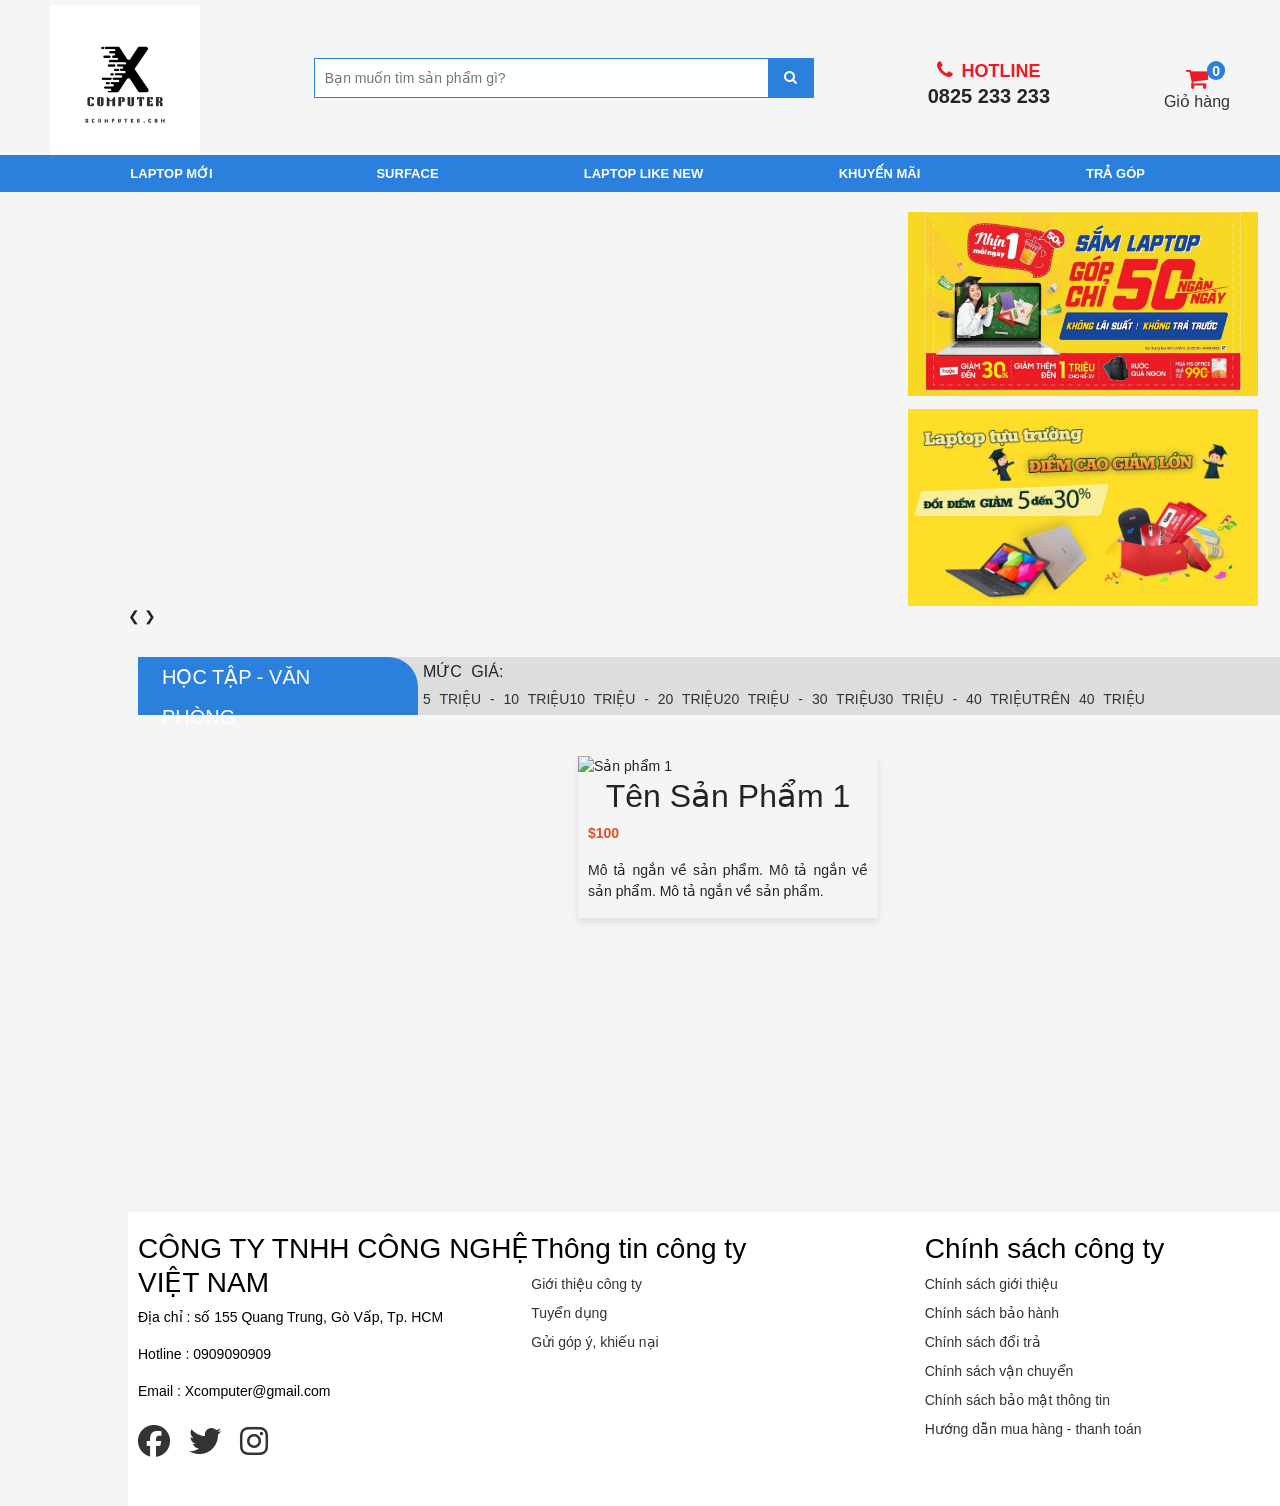
==== Project1/index.html @ c8925642 "Create index.html" ====
<!DOCTYPE html>
<html lang="en">
<head>
    <meta charset="UTF-8">
    <meta name="viewport" content="width=device-width, initial-scale=1.0">
    <title>Document</title>
    <link rel="stylesheet" href="https://cdnjs.cloudflare.com/ajax/libs/font-awesome/6.3.0/css/all.min.css" integrity="sha512-SzlrxWUlpfuzQ+pcUCosxcglQRNAq/DZjVsC0lE40xsADsfeQoEypE+enwcOiGjk/bSuGGKHEyjSoQ1zVisanQ==" crossorigin="anonymous" referrerpolicy="no-referrer" />
    <link rel="stylesheet" href="/Project1/index.css">

</head>
<body>
<header>
    <div class="container">
        <div class="align-items-center justify-content-between d-flex">
            <a class="logo" href="/">
                <img alt="laptopaz.com chuyên laptop cũ, bán laptop cũ uy tín Hà Nội và toàn quốc" src="/Project1/img/COMPUTER.png" class="img-fluid">
            </a>

            <div class="search-form">
                <!-- form search -->
                <form id="frm-search" name="search" action="/tim">
                    <button type="submit" id="sbutton"><i class="fa fa-search" aria-hidden="true"></i>
                    </button>
                    <input type="text" placeholder="Bạn muốn tìm sản phẩm gì?" value="" name="q" id="stext" autocomplete="off">
                </form>
                <div class="autocomplete-suggestions">
                    <div class="suggest-container"></div>
                </div>
                <!-- end form search -->
            </div>

            <div class="box-hotline d-flex align-items-center flex-column" style="margin-top: 12px;line-height: 25px;font-weight: bold;">
                <p class="m-0 red text-18 text-uppercase">
                  <i class="fa fa-phone mr-2 text-20" aria-hidden="true"></i>Hotline</p>
                <p class="font-weight-bold hotline text-20 text-bold m-0"> 0825 233 233 </p>
            </div>

            <div class="align-items-center cart d-flex flex-column mt25 position-relative">
                <i class="fa fa-shopping-cart text-24 red" aria-hidden="true"></i>
                <a href="/cart" class="text-16"> Giỏ hàng </a>
                <span class="cart-quantity-counter" id="count_shopping_cart_store">0</span>
            </div>
        </div>
    </div>

    <div class="menu" id="menu">
        <div class="container">
            <div class="d-flex position-relative menu-list">
                <div class="item js-hover-menu" data-id="42">                   
                    <span class="icon_root transition">
                        <img src="/media/category/cb_e90d157ceaa8bd152905d6b420c3bd29.png" alt=""></span>                   
                    <a href="/laptop-moi.html" class="root">LAPTOP MỚI</a>
                    <div class="sub_nav">
                      <div class="sub_filter">
                        <div class="list-unstyled sub_list-attr list_2col m-0 p-0 d-flex flex-wrap"> 
                            <div class="danhmuc-2">
                              <a href="/laptop-dell-moi.html" title="Laptop Dell Mới" class="title-danhmuc-2">Laptop Dell Mới</a>
                              <div class="danhmuc-3 d-flex flex-wrap">
                                <div class="d-flex align-items item-3"><!--<i class="fa fa-angle-double-right" style="padding-right:3px;"></i>-->
                                  <a href="/dell-alienware.html" title="Dell Alienware">Dell Alienware</a>
                                </div>
                                <div class="d-flex align-items item-3"><!--<i class="fa fa-angle-double-right" style="padding-right:3px;"></i>-->
                                  <a href="/dell-inspiron.html" title="Dell Inspiron">Dell Inspiron</a>
                                </div>
                                <div class="d-flex align-items item-3"><!--<i class="fa fa-angle-double-right" style="padding-right:3px;"></i>-->
                                  <a href="/dell-precision.html" title="Dell Precision">Dell Precision</a>
                                </div>
                                <div class="d-flex align-items item-3"><!--<i class="fa fa-angle-double-right" style="padding-right:3px;"></i>-->
                                  <a href="/dell-latitude.html" title="Dell Latitude">Dell Latitude</a>
                                </div>
                                <div class="d-flex align-items item-3"><!--<i class="fa fa-angle-double-right" style="padding-right:3px;"></i>-->
                                  <a href="/Project1/dell-xps.html" title="Dell XPS">Dell XPS</a>
                                </div>
                                <div class="d-flex align-items item-3"><!--<i class="fa fa-angle-double-right" style="padding-right:3px;"></i>-->
                                  <a href="/dell-g-seri.html" title="Dell G-Seri">Dell G-Seri</a>
                                </div>
                                <div class="d-flex align-items item-3"><!--<i class="fa fa-angle-double-right" style="padding-right:3px;"></i>-->
                                  <a href="/dell-vostro.html" title="Dell Vostro">Dell Vostro</a>
                                </div>
                              </div>
                          	</div>
                            <div class="danhmuc-2">
                              <a href="/laptop-lenovo-moi.html" title="Laptop Lenovo Mới" class="title-danhmuc-2">Laptop Lenovo Mới</a>
                              <div class="danhmuc-3 d-flex flex-wrap">
                                <div class="d-flex align-items item-3"><!--<i class="fa fa-angle-double-right" style="padding-right:3px;"></i>-->
                                  <a href="/lenovo-ideapad.html" title="Lenovo Ideapad">Lenovo Ideapad</a>
                                </div>
                                <div class="d-flex align-items item-3"><!--<i class="fa fa-angle-double-right" style="padding-right:3px;"></i>-->
                                  <a href="/lenovo-legion.html" title="Lenovo Legion">Lenovo Legion</a>
                                </div>
                                <div class="d-flex align-items item-3"><!--<i class="fa fa-angle-double-right" style="padding-right:3px;"></i>-->
                                  <a href="/lenovo-thinkbook.html" title="Lenovo ThinkBook">Lenovo ThinkBook</a>
                                </div>
                                <div class="d-flex align-items item-3"><!--<i class="fa fa-angle-double-right" style="padding-right:3px;"></i>-->
                                  <a href="/lenovo-thinkpad.html" title="Lenovo Thinkpad">Lenovo Thinkpad</a>
                                </div>
                                <div class="d-flex align-items item-3"><!--<i class="fa fa-angle-double-right" style="padding-right:3px;"></i>-->
                                  <a href="/lenovo-yoga.html" title="Lenovo Yoga">Lenovo Yoga</a>
                                </div>
                              </div>
                          	</div>
                            <div class="danhmuc-2">
                              <a href="/laptop-acer-moi-100.html" title="Laptop Acer Mới" class="title-danhmuc-2">Laptop Acer Mới</a>
                              <div class="danhmuc-3 d-flex flex-wrap">
                                <div class="d-flex align-items item-3"><!--<i class="fa fa-angle-double-right" style="padding-right:3px;"></i>-->
                                  <a href="/acer-aspire.html" title="Acer Aspire">Acer Aspire</a>
                                </div>
                                <div class="d-flex align-items item-3"><!--<i class="fa fa-angle-double-right" style="padding-right:3px;"></i>-->
                                  <a href="/acer-predator.html" title="Acer Predator">Acer Predator</a>
                                </div>
                                <div class="d-flex align-items item-3"><!--<i class="fa fa-angle-double-right" style="padding-right:3px;"></i>-->
                                  <a href="/acer-nitro.html" title="Acer Nitro">Acer Nitro</a>
                                </div>
                                <div class="d-flex align-items item-3"><!--<i class="fa fa-angle-double-right" style="padding-right:3px;"></i>-->
                                  <a href="/acer-swift.html" title="Acer Swift">Acer Swift</a>
                                </div>
                                <div class="d-flex align-items item-3"><!--<i class="fa fa-angle-double-right" style="padding-right:3px;"></i>-->
                                  <a href="/acer-spin.html" title="Acer Spin">Acer Spin</a>
                                </div>
                              </div>
                          	</div>
                            <div class="danhmuc-2">
                              <a href="/laptop-hp-moi.html" title="Laptop HP Mới" class="title-danhmuc-2">Laptop HP Mới</a>
                              <div class="danhmuc-3 d-flex flex-wrap">
                                <div class="d-flex align-items item-3"><!--<i class="fa fa-angle-double-right" style="padding-right:3px;"></i>-->
                                  <a href="/hp-elitebook.html" title="HP Elitebook">HP Elitebook</a>
                                </div>
                                <div class="d-flex align-items item-3"><!--<i class="fa fa-angle-double-right" style="padding-right:3px;"></i>-->
                                  <a href="/hp-omen.html" title="HP Omen">HP Omen</a>
                                </div>
                                <div class="d-flex align-items item-3"><!--<i class="fa fa-angle-double-right" style="padding-right:3px;"></i>-->
                                  <a href="/hp-spectre.html" title="HP Spectre">HP Spectre</a>
                                </div>
                                <div class="d-flex align-items item-3"><!--<i class="fa fa-angle-double-right" style="padding-right:3px;"></i>-->
                                  <a href="/hp-envy.html" title="HP Envy">HP Envy</a>
                                </div>
                                <div class="d-flex align-items item-3"><!--<i class="fa fa-angle-double-right" style="padding-right:3px;"></i>-->
                                  <a href="/hp-pavilion.html" title="HP Pavilion">HP Pavilion</a>
                                </div>
                                <div class="d-flex align-items item-3"><!--<i class="fa fa-angle-double-right" style="padding-right:3px;"></i>-->
                                  <a href="/hp-zbook.html" title="HP Zbook">HP Zbook</a>
                                </div>
                                <div class="d-flex align-items item-3"><!--<i class="fa fa-angle-double-right" style="padding-right:3px;"></i>-->
                                  <a href="/hp-probook.html" title="HP Probook">HP Probook</a>
                                </div>
                              </div>
                          	</div>
                            <div class="danhmuc-2">
                              <a href="/laptop-asus-moi.html" title="Laptop Asus Mới" class="title-danhmuc-2">Laptop Asus Mới</a>
                              <div class="danhmuc-3 d-flex flex-wrap">
                                <div class="d-flex align-items item-3"><!--<i class="fa fa-angle-double-right" style="padding-right:3px;"></i>-->
                                  <a href="/asus-tuf.html" title="Asus Tuf">Asus Tuf</a>
                                </div>
                                <div class="d-flex align-items item-3"><!--<i class="fa fa-angle-double-right" style="padding-right:3px;"></i>-->
                                  <a href="/asus-vivobook.html" title="Asus VivoBook">Asus VivoBook</a>
                                </div>
                                <div class="d-flex align-items item-3"><!--<i class="fa fa-angle-double-right" style="padding-right:3px;"></i>-->
                                  <a href="/asus-zenbook.html" title="Asus ZenBook">Asus ZenBook</a>
                                </div>
                                <div class="d-flex align-items item-3"><!--<i class="fa fa-angle-double-right" style="padding-right:3px;"></i>-->
                                  <a href="/asus-rog.html" title="Asus Rog">Asus Rog</a>
                                </div>
                              </div>
                          	</div>
                            <div class="danhmuc-2">
                              <a href="/laptop-msi-moi.html" title="Laptop MSI Mới" class="title-danhmuc-2">Laptop MSI Mới</a>
                              <div class="danhmuc-3 d-flex flex-wrap">
                                <div class="d-flex align-items item-3"><!--<i class="fa fa-angle-double-right" style="padding-right:3px;"></i>-->
                                  <a href="/msi-g-seri.html" title="MSI G-Seri">MSI G-Seri</a>
                                </div>
                                <div class="d-flex align-items item-3"><!--<i class="fa fa-angle-double-right" style="padding-right:3px;"></i>-->
                                  <a href="/msi-modern.html" title="MSI Modern">MSI Modern</a>
                                </div>
                                <div class="d-flex align-items item-3"><!--<i class="fa fa-angle-double-right" style="padding-right:3px;"></i>-->
                                  <a href="/msi-bravo.html" title="MSI Bravo">MSI Bravo</a>
                                </div>
                              </div>
                          	</div>
                            <div class="danhmuc-2">
                              <a href="/laptop-samsung-moi.html" title="Laptop Samsung mới" class="title-danhmuc-2">Laptop Samsung mới</a>
                              <div class="danhmuc-3 d-flex flex-wrap">
                              </div>
                          	</div>
                        </div>
                    </div>
                    </div>
                </div>
                <div class="item js-hover-menu" data-id="148">
                    
                    <span class="icon_root transition"><img src="/media/category/cb_a082973a5a2d85d0c1e0b02d39dfa1ca.png" alt=""></span>
                    
                    <a href="/surface.html" class="root">SURFACE</a>
                    <div class="sub_nav">
                      <div class="sub_filter">
                        <div class="list-unstyled sub_list-attr list_2col m-0 p-0 d-flex flex-wrap">
                            <div class="danhmuc-2">
                              <a href="/surface-laptop.html" title="Surface Laptop" class="title-danhmuc-2">Surface Laptop</a>
                              <div class="danhmuc-3 d-flex flex-wrap">
                                <div class="d-flex align-items item-3"><!--<i class="fa fa-angle-double-right" style="padding-right:3px;"></i>-->
                                  <a href="/surface-laptop-3.html" title="Surface Laptop 3">Surface Laptop 3</a>

                                </div>
                                <div class="d-flex align-items item-3"><!--<i class="fa fa-angle-double-right" style="padding-right:3px;"></i>-->
                                  <a href="/surface-laptop-4.html" title="Surface Laptop 4">Surface Laptop 4</a>

                                </div>
                                <div class="d-flex align-items item-3"><!--<i class="fa fa-angle-double-right" style="padding-right:3px;"></i>-->
                                  <a href="/surface-laptop-go.html" title="Surface Laptop Go">Surface Laptop Go</a>

                                </div>
                                <div class="d-flex align-items item-3"><!--<i class="fa fa-angle-double-right" style="padding-right:3px;"></i>-->
                                  <a href="/surface-laptop-studio.html" title="Surface Laptop Studio">Surface Laptop Studio</a>

                                </div>
                              </div>
                          	</div>
                            <div class="danhmuc-2">
                              <a href="/surface-pro.html" title="Surface Pro" class="title-danhmuc-2">Surface Pro</a>
                              <div class="danhmuc-3 d-flex flex-wrap">
                                <div class="d-flex align-items item-3"><!--<i class="fa fa-angle-double-right" style="padding-right:3px;"></i>-->
                                  <a href="/surface-pro-6.html" title="Surface Pro 6">Surface Pro 6</a>

                                </div>
                                <div class="d-flex align-items item-3"><!--<i class="fa fa-angle-double-right" style="padding-right:3px;"></i>-->
                                  <a href="/surface-pro-7.html" title="Surface Pro 7">Surface Pro 7</a>

                                </div>
                                <div class="d-flex align-items item-3"><!--<i class="fa fa-angle-double-right" style="padding-right:3px;"></i>-->
                                  <a href="/surface-pro-8.html" title="Surface Pro 8">Surface Pro 8</a>

                                </div>
                                <div class="d-flex align-items item-3"><!--<i class="fa fa-angle-double-right" style="padding-right:3px;"></i>-->
                                  <a href="/surface-pro-x.html" title="Surface Pro X">Surface Pro X</a>

                                </div>
                              </div>
                          	</div>
                            <div class="danhmuc-2">
                              <a href="/surface-go.html" title="Surface Go" class="title-danhmuc-2">Surface Go</a>
                              <div class="danhmuc-3 d-flex flex-wrap">
                               
                                
                                <div class="d-flex align-items item-3"><!--<i class="fa fa-angle-double-right" style="padding-right:3px;"></i>-->
                                  <a href="/surface-go-2.html" title="Surface Go 2">Surface Go 2</a>

                                </div>
                                <div class="d-flex align-items item-3"><!--<i class="fa fa-angle-double-right" style="padding-right:3px;"></i>-->
                                  <a href="/surface-go-3.html" title="Surface Go 3">Surface Go 3</a>

                                </div>
                              </div>
                          	</div>
                            <div class="danhmuc-2">
                              <a href="/surface-book.html" title="Surface Book" class="title-danhmuc-2">Surface Book</a>
                              <div class="danhmuc-3 d-flex flex-wrap">
                                <div class="d-flex align-items item-3"><!--<i class="fa fa-angle-double-right" style="padding-right:3px;"></i>-->
                                  <a href="/surface-book-2.html" title="Surface Book 2">Surface Book 2</a>

                                </div>
                                <div class="d-flex align-items item-3"><!--<i class="fa fa-angle-double-right" style="padding-right:3px;"></i>-->
                                  <a href="/surface-book-3.html" title="Surface Book 3">Surface Book 3</a>

                                </div>
                              </div>
                          	</div>
                            <div class="danhmuc-2">
                              <a href="/surface-duo.html" title="Surface Duo" class="title-danhmuc-2">Surface Duo</a>
                              <div class="danhmuc-3 d-flex flex-wrap">
                               
                                
                                <div class="d-flex align-items item-3"><!--<i class="fa fa-angle-double-right" style="padding-right:3px;"></i>-->
                                  <a href="/surface-duo-2.html" title="Surface Duo 2">Surface Duo 2</a>

                                </div>
                              </div>
                          	</div>
                        </div>
                    </div>
                    </div>
                </div>
                <div class="item js-hover-menu" data-id="1">
                    <span class="icon_root transition"><img src="/media/category/cb_4d485476e07e02638e8e2133cdf8f56d.png" alt=""></span>
                    <a href="/laptop-like-new.html" class="root">LAPTOP LIKE NEW</a>
                    <div class="sub_nav">
                      <div class="sub_filter">
                        <div class="list-unstyled sub_list-attr list_2col m-0 p-0 d-flex flex-wrap">
                            <div class="danhmuc-2">
                              <a href="/laptop-dell-like-new.html" title="Laptop Dell Like new" class="title-danhmuc-2">Laptop Dell Like new</a>
                              <div class="danhmuc-3 d-flex flex-wrap">
                                <div class="d-flex align-items item-3"><!--<i class="fa fa-angle-double-right" style="padding-right:3px;"></i>-->
                                  <a href="/dell-alienware-like-new.html" title="Dell Alienware Like new">Dell Alienware Like new</a>

                                </div>
                                <div class="d-flex align-items item-3"><!--<i class="fa fa-angle-double-right" style="padding-right:3px;"></i>-->
                                  <a href="/dell-g-seri-like-new.html" title="Dell G-Seri Like new">Dell G-Seri Like new</a>

                                </div>
                                <div class="d-flex align-items item-3"><!--<i class="fa fa-angle-double-right" style="padding-right:3px;"></i>-->
                                  <a href="/dell-inspiron-like-new.html" title="Dell Inspiron Like new">Dell Inspiron Like new</a>

                                </div>
                                <div class="d-flex align-items item-3"><!--<i class="fa fa-angle-double-right" style="padding-right:3px;"></i>-->
                                  <a href="/dell-latitude-like-new.html" title="Dell Latitude Like new">Dell Latitude Like new</a>

                                </div>
                                <div class="d-flex align-items item-3"><!--<i class="fa fa-angle-double-right" style="padding-right:3px;"></i>-->
                                  <a href="/dell-precision-like-new.html" title="Dell Precision Like new">Dell Precision Like new</a>

                                </div>
                                <div class="d-flex align-items item-3"><!--<i class="fa fa-angle-double-right" style="padding-right:3px;"></i>-->
                                  <a href="/dell-xps-like-new.html" title="Dell XPS Like new">Dell XPS Like new</a>

                                </div>
                                <div class="d-flex align-items item-3"><!--<i class="fa fa-angle-double-right" style="padding-right:3px;"></i>-->
                                  <a href="/dell-vostro-like-new.html" title="Dell Vostro Like new">Dell Vostro Like new</a>

                                </div>
                              </div>
                          	</div>
                            <div class="danhmuc-2">
                              <a href="/laptop-hp-like-new.html" title="Laptop HP Like new" class="title-danhmuc-2">Laptop HP Like new</a>
                              <div class="danhmuc-3 d-flex flex-wrap">
                               
                                
                                <div class="d-flex align-items item-3"><!--<i class="fa fa-angle-double-right" style="padding-right:3px;"></i>-->
                                  <a href="/hp-elitebook-like-new.html" title="HP Elitebook Like new">HP Elitebook Like new</a>

                                </div>
                                <div class="d-flex align-items item-3"><!--<i class="fa fa-angle-double-right" style="padding-right:3px;"></i>-->
                                  <a href="/hp-envy-like-new.html" title="HP Envy Like new">HP Envy Like new</a>

                                </div>
                                <div class="d-flex align-items item-3"><!--<i class="fa fa-angle-double-right" style="padding-right:3px;"></i>-->
                                  <a href="/hp-omen-like-new.html" title="HP Omen Like new">HP Omen Like new</a>

                                </div>
                                <div class="d-flex align-items item-3"><!--<i class="fa fa-angle-double-right" style="padding-right:3px;"></i>-->
                                  <a href="/hp-spectre-like-new.html" title="HP Spectre Like new">HP Spectre Like new</a>

                                </div>
                                <div class="d-flex align-items item-3"><!--<i class="fa fa-angle-double-right" style="padding-right:3px;"></i>-->
                                  <a href="/hp-zbook-like-new.html" title="HP Zbook Like new">HP Zbook Like new</a>

                                </div>
                                <div class="d-flex align-items item-3"><!--<i class="fa fa-angle-double-right" style="padding-right:3px;"></i>-->
                                  <a href="/hp-pavilion-like-new.html" title="HP Pavilion Like new">HP Pavilion Like new</a>

                                </div>
                                <div class="d-flex align-items item-3"><!--<i class="fa fa-angle-double-right" style="padding-right:3px;"></i>-->
                                  <a href="/hp-probook-like-new.html" title="HP Probook Like new">HP Probook Like new</a>

                                </div>
                                <div class="d-flex align-items item-3"><!--<i class="fa fa-angle-double-right" style="padding-right:3px;"></i>-->
                                  <a href="/hp-notebook-like-new.html" title="HP Notebook Like new">HP Notebook Like new</a>

                                </div>
                              </div>
                          	</div>
                            <div class="danhmuc-2">
                              <a href="/laptop-lenovo-like-new.html" title="Laptop Lenovo Like new" class="title-danhmuc-2">Laptop Lenovo Like new</a>
                              <div class="danhmuc-3 d-flex flex-wrap">
                               
                                
                                <div class="d-flex align-items item-3"><!--<i class="fa fa-angle-double-right" style="padding-right:3px;"></i>-->
                                  <a href="/lenovo-ideapad-like-new.html" title="Lenovo Ideapad Like new">Lenovo Ideapad Like new</a>

                                </div>
                                <div class="d-flex align-items item-3"><!--<i class="fa fa-angle-double-right" style="padding-right:3px;"></i>-->
                                  <a href="/lenovo-legion-like-new.html" title="Lenovo Legion Like new">Lenovo Legion Like new</a>

                                </div>
                                <div class="d-flex align-items item-3"><!--<i class="fa fa-angle-double-right" style="padding-right:3px;"></i>-->
                                  <a href="/lenovo-thinkbook-like-new.html" title="Lenovo ThinkBook Like new">Lenovo ThinkBook Like new</a>

                                </div>
                                <div class="d-flex align-items item-3"><!--<i class="fa fa-angle-double-right" style="padding-right:3px;"></i>-->
                                  <a href="/lenovo-thinkpad-like-new.html" title="Lenovo Thinkpad Like new">Lenovo Thinkpad Like new</a>

                                </div>
                                <div class="d-flex align-items item-3"><!--<i class="fa fa-angle-double-right" style="padding-right:3px;"></i>-->
                                  <a href="/lenovo-yoga-like-new.html" title="Lenovo Yoga Like new">Lenovo Yoga Like new</a>

                                </div>
                              </div>
                          	</div>
                            <div class="danhmuc-2">
                              <a href="/laptop-acer-like-new.html" title="Laptop Acer Like new" class="title-danhmuc-2">Laptop Acer Like new</a>
                              <div class="danhmuc-3 d-flex flex-wrap">
                                <div class="d-flex align-items item-3"><!--<i class="fa fa-angle-double-right" style="padding-right:3px;"></i>-->
                                  <a href="/acer-aspire-like-new.html" title="Acer Aspire Like new">Acer Aspire Like new</a>

                                </div>
                                <div class="d-flex align-items item-3"><!--<i class="fa fa-angle-double-right" style="padding-right:3px;"></i>-->
                                  <a href="/acer-nitro-like-new.html" title="Acer Nitro Like new">Acer Nitro Like new</a>

                                </div>
                                <div class="d-flex align-items item-3"><!--<i class="fa fa-angle-double-right" style="padding-right:3px;"></i>-->
                                  <a href="/acer-predator-like-new.html" title="Acer Predator Like new">Acer Predator Like new</a>

                                </div>
                                <div class="d-flex align-items item-3"><!--<i class="fa fa-angle-double-right" style="padding-right:3px;"></i>-->
                                  <a href="/acer-spin-like-new.html" title="Acer Spin Like new">Acer Spin Like new</a>

                                </div>
                                <div class="d-flex align-items item-3"><!--<i class="fa fa-angle-double-right" style="padding-right:3px;"></i>-->
                                  <a href="/acer-swift-like-new.html" title="Acer Swift Like new">Acer Swift Like new</a>
                                </div>
                              </div>
                          	</div>
                            <div class="danhmuc-2">
                              <a href="/laptop-asus-like-new.html" title="Laptop Asus Like new" class="title-danhmuc-2">Laptop Asus Like new</a>
                              <div class="danhmuc-3 d-flex flex-wrap">
                                <div class="d-flex align-items item-3"><!--<i class="fa fa-angle-double-right" style="padding-right:3px;"></i>-->
                                  <a href="/asus-rog-like-new.html" title="Asus Rog Like new">Asus Rog Like new</a>
                                </div>
                                <div class="d-flex align-items item-3"><!--<i class="fa fa-angle-double-right" style="padding-right:3px;"></i>-->
                                  <a href="/asus-zenbook-like-new.html" title="Asus ZenBook Like new">Asus ZenBook Like new</a>
                                </div>
                                <div class="d-flex align-items item-3"><!--<i class="fa fa-angle-double-right" style="padding-right:3px;"></i>-->
                                  <a href="/asus-vivobook-like-new.html" title="Asus VivoBook Like new">Asus VivoBook Like new</a>
                                </div>
                                <div class="d-flex align-items item-3"><!--<i class="fa fa-angle-double-right" style="padding-right:3px;"></i>-->
                                  <a href="/asus-tuf-like-new.html" title="Asus Tuf Like new">Asus Tuf Like new</a>
                                </div>
                              </div>
                          	</div>
                            <div class="danhmuc-2">
                              <a href="/laptop-msi-like-new.html" title="Laptop MSI Like new" class="title-danhmuc-2">Laptop MSI Like new</a>
                              <div class="danhmuc-3 d-flex flex-wrap">                            
                                <div class="d-flex align-items item-3"><!--<i class="fa fa-angle-double-right" style="padding-right:3px;"></i>-->
                                  <a href="/msi-bravo-like-new.html" title="MSI Bravo Like new">MSI Bravo Like new</a>
                                </div>
                                <div class="d-flex align-items item-3"><!--<i class="fa fa-angle-double-right" style="padding-right:3px;"></i>-->
                                  <a href="/msi-g-seri-like-new.html" title="MSI G-Seri Like new">MSI G-Seri Like new</a>
                                </div>
                                <div class="d-flex align-items item-3"><!--<i class="fa fa-angle-double-right" style="padding-right:3px;"></i>-->
                                  <a href="/msi-modern-like-new.html" title="MSI Modern Like new">MSI Modern Like new</a>
                                </div>
                              </div>
                          	</div>
                            <div class="danhmuc-2">
                              <a href="/laptop-samsung-like-new.html" title="Laptop Samsung Like new" class="title-danhmuc-2">Laptop Samsung Like new</a>
                              <div class="danhmuc-3 d-flex flex-wrap">
                              </div>
                          	</div>
                        </div>
                    </div>
                    </div>
                </div>
              	<div class="item js-hover-menu">
                    <span class="icon_root transition"><img src="https://laptopaz.vn/media/lib/hot-sale.png" alt=""></span>
                    <a href="/tin-khuyen-mai.html" class="root">KHUYẾN MÃI</a>
               </div>
              <div class="item js-hover-menu">
                    <span class="icon_root transition"><img src="https://laptopaz.vn/media/lib/tr-gp.png" alt=""></span>
                    <a href="/huong-dan-tra-gop.html" class="root">TRẢ GÓP</a>
               </div>
            </div>
        </div>
    </div>
</header>
<div class="content_mid">
 
  <div class="allquangcao">
      <div class="quangcao">
        <img src="/Project1/img/quangcao4.webp" alt="">
      </div>
      <div class="quangcao2">
        <img src="/Project1/img/quangcao5.jpg" alt="">
      </div>
  </div>
  <div class="slideshow-container">
        <div class="mySlides fade">
            <img src="/Project1/img/quangcao1.png" alt="Quảng cáo 1">
        </div>

        <div class="mySlides fade">
            <img src="/Project1/img/quangcao2.png" alt="Quảng cáo 2">
        </div>
        <div class="mySlides fade">
            <img src="/Project1/img/quangcao3.png" alt="Quảng cáo 3">
        </div>

        <!-- Thêm các div với hình ảnh khác tương tự -->

        <a class="prev" onclick="plusSlides(-1)">&#10094;</a>
        <a class="next" onclick="plusSlides(1)">&#10095;</a>
    </div>

    <script src="/Project1/script.js"></script>
  <script>

  </script>
  <div class="container-product">
    <div class="pro-head d-flex">
                        <div class="title">
                            <h5>
                              <a href="/laptop-van-phong.html">HỌC TẬP - VĂN PHÒNG</a>
                            </h5>
                        </div>
                        <div class="filter-price d-flex align-items-center">
                          <div class="product-list">   
                                <h6><span>Mức giá:</span></h6>
                                <ul class="d-flex m-0 list-unstyled">
                                  <li>
                                    <a href="/laptop-mong-nhe.html?max=10000000&amp;min=5000000">5 Triệu - 10 Triệu</a>
                                  </li>
                                  <li>
                                    <a href="/laptop-mong-nhe.html?max=20000000&amp;min=10000000">10 Triệu - 20 Triệu</a>
                                  </li>
                                  <li>
                                    <a href="/laptop-mong-nhe.html?max=30000000&amp;min=20000000">20 Triệu - 30 Triệu</a>
                                  </li>
                                  <li>
                                    <a href="/laptop-mong-nhe.html?max=40000000&amp;min=30000000">30 Triệu - 40 Triệu</a>
                                  </li>
                                  <li>
                                    <a href="/laptop-mong-nhe.html?max=400000000&amp;min=40000000">Trên 40 Triệu</a>
                                  </li>
                                </ul>
                            </div> 
                        </div>
                    </div>

                    
      <div class="sanpham">
    <section class="product-container">
            <div class="product">
                <img src="product1.jpg" alt="Sản phẩm 1">
                <h2>Tên Sản Phẩm 1</h2>
                <p class="price">$100</p>
                <p>Mô tả ngắn về sản phẩm. Mô tả ngắn về sản phẩm. Mô tả ngắn về sản phẩm.</p>
                

            <!-- Thêm các sản phẩm khác tương tự -->

        </section>
        </div>
</div>
</div>

</body>
<footer>
        <div class="container">
            <div class="footer-content">
                <div class="footer-section about">
                    <h3>CÔNG TY TNHH CÔNG NGHỆ VIỆT NAM</h3>
                    <p>Địa chỉ : số 155 Quang Trung, Gò Vấp, Tp. HCM</p>
                    <p>Hotline : 0909090909</p>
                    <p>Email : Xcomputer@gmail.com</p>
                    <div class="social-links">
                        <a href="#"><i class="fab fa-facebook"></i></a>
                        <a href="#"><i class="fab fa-twitter"></i></a>
                        <a href="#"><i class="fab fa-instagram"></i></a>
                    </div>
                </div>

                <div class="footer-section links">
                    <h3>Thông tin công ty</h3>
                    <ul>
                        <li><a href="#">Giới thiệu công ty</a></li>
                        <li><a href="#">Tuyển dụng</a></li>
                        <li><a href="#">Gửi góp ý, khiếu nại</a></li>
                    </ul>
                </div>
                <div class="footer-section links">
                    <h3>Chính sách công ty</h3>
                    <ul>
                        <li><a href="#">Chính sách giới thiệu</a></li>
                        <li><a href="#">Chính sách bảo hành</a></li>
                        <li><a href="#">Chính sách đổi trả</a></li>
                        <li><a href="#">Chính sách vận chuyển</a></li>
                        <li><a href="#">Chính sách bảo mật thông tin</a></li>
                        <li><a href="#">Hướng dẫn mua hàng - thanh toán</a></li>
                    </ul>
                </div>
                
            </div>
        </div>

    </footer>
</html>
---- Project1/index.css ----
@import url("https://cdn.jsdelivr.net/npm/normalize.css@8.0.1");
@import url("https://cdn.jsdelivr.net/npm/bootstrap@4.3.1/dist/css/bootstrap.min.css");
@import url("https://cdn.jsdelivr.net/npm/font-awesome@4.7.0/css/font-awesome.css");

a, a:hover {
    text-decoration: none;
}

.ul, .format {
    margin: 0;
    padding: 0;
    list-style: none;
}

.text-10 {
    font-size: 10px;
}

.text-11 {
    font-size: 11px;
}

.text-12 {
    font-size: 12px;
}

.text-13 {
    font-size: 13px;
}

.text-14 {
    font-size: 14px;
}

.text-15 {
    font-size: 15px;
}

.text-16 {
    font-size: 16px;
}

.text-17 {
    font-size: 18px;
}

.text-18 {
    font-size: 18px;
}

.text-20 {
    font-size: 20px;
}

.text-24 {
    font-size: 24px !important;
}

.text-25 {
    font-size: 25px;
}

.text-30 {
    font-size: 30px;
}

.transition {
    -webkit-transition: all .8s ease;
    transition: all .8s ease;
}

.line-h19 {
    line-height: 19px;
}

.line-h22 {
    line-height: 22px;
}

.line-h25 {
    line-height: 25px;
}

.line-h30 {
    line-height: 30px;
}

.shadow-5 {
    -webkit-box-shadow: 0 0 5px rgba(0, 0, 0, 0.2);
    box-shadow: 0 0 5px rgba(0, 0, 0, 0.2);
}

.shadow-10 {
    -webkit-box-shadow: 0 0 10px rgba(0, 0, 0, 0.2);
    box-shadow: 0 0 10px rgba(0, 0, 0, 0.2);
}

.mt25 {
    margin-top: 25px;
}

body {
    font-family: Roboto , sans-serif;
    font-size: 14px;
    min-width: 1200px;
    background-color: #f5f5f5;
}

.container {
    width: 1200px !important;
    max-width: 1200px !important;
    padding-right: 10px;
    padding-left: 10px;
    margin-right: auto;
    margin-left: auto;
}

a {
    color: #333;
}

.red {
    color: #ec1c24;
}

header .logo {
    width: 150px;
    margin-top: 5px;
}

header .search-form {
    border: none;
    border-radius: 4px;
    width: 500px;
    height: 40px;
    background-color: #fff;
    position: relative;
    margin: 25px 0;
    z-index: 999;
}

header .search-form input {
    width: 100%;
    padding-right: 38px;
    line-height: 36px;
    padding-left: 10px;
    background-color: transparent;
    border: 1px solid #2b80dd;
}

header .search-form #sbutton {
    position: absolute;
    border: 1px solid #2b80dd;
    right: 0;
    color: #fff;
    font-weight: 700;
    cursor: pointer;
    top: 0;
    bottom: 0;
    width: 46px;
    height: auto;
    border-radius: 0 4px 4px 0;
    background-color: #2b80dd;
}

header .cart .cart-quantity-counter {
    position: absolute;
    right: 5px;
    top: -5px;
    background: #2b80dd;
    color: #fff;
    padding: 3px 5px 2px 5px;
    font-size: 14px;
    font-weight: bold;
    text-align: center;
    line-height: 14px;
    border-radius: 9999px;
}

.menu {
    background-color: #2b80dd;
    height: 37px;
    line-height: 37px;
}

.menu .item {
    margin: 0 3px;
    padding: 0 10px;
    display: flex;
    align-items: center;
    width: calc(100% / 4);
    justify-content: center;
}

.menu .item .sub_nav {
    opacity: 0;
    visibility: hidden;
    background-color: #fff;
    position: absolute;
    text-align: left;
    left: 0;
    min-width: 1180px;
    top: 57px;
    background: #fff;
    z-index: 99;
    border: solid 1px #d3d3d3;
    overflow: hidden;
    -webkit-transition: 0.3s ease-out;
    transition: 0.3s ease-out;
}

.menu .item .sub_nav .sub_filter {
    display: table-cell;
    vertical-align: top;
    padding: 10px;
    min-width: 210px;
}

.menu .item .sub_nav .sub_filter .title {
    font-size: 13px;
    font-weight: bold;
    color: #3d3d3d;
    text-transform: uppercase;
    padding: 8px 0 12px;
    margin: 0;
    line-height: 18px;
}

.menu .item .sub_nav .sub_filter li {
    line-height: 30px;
}

.menu .item .sub_nav .sub_filter .list_2col > li {
    float: left;
    width: 50%;
}

.menu .item .sub_nav .sub_filter .list_2col > li a {
    font-size: 14px;
    color: #3d3d3d;
    display: block;
    transition: color 0.3s;
    position: relative;
}

.menu .item .sub_nav .sub_filter .list_2col > li a::after {
    box-sizing: inherit;
    content: '';
    position: absolute;
    width: 100%;
    height: 100%;
    border: 1px solid transparent;
    width: 0;
    height: 0;
}

.menu .item .sub_nav .sub_filter .list_2col > li a::after {
    bottom: 0;
    left: 0;
}

.menu .item .sub_nav .sub_filter .list_2col > li a:hover::after {
    width: 100%;
    height: 0;
}

.menu .item .sub_nav .sub_filter .list_2col > li a:hover::after {
    border-bottom-color: #ec1c24;
    border-left-color: #ec1c24;
    transition: border-color 0s ease-out 0.3s, width 0.3s ease-out 0.3s;
}

.menu .item .sub_nav .sub_filter.hasboder {
    border-right: 1px solid #d3d3d3;
}

.menu .item:hover {
    background-color: #115fb4;
}

.menu .item:hover .sub_nav {
    opacity: 1;
    visibility: visible;
    -webkit-transform: translateY(-20px);
    transform: translateY(-20px);
}

.menu .item .root {
    font-size: 13px;
    line-height: 22px;
    color: #fff;
    font-weight: 600;
    padding-left: 7px;
}

.danhmuc-2 .title-danhmuc-2 {
    font-size: 20px;
    text-align: center;
    color: #fff;
    padding: 8px 35px 10px 10px;
    background: #2b80dd;
    font-weight: 700;
    border-radius: 0 0 10px 0;
}

.menu .icon_root img {
    max-width: 33px;
}

.slide-home {
    width: 780px;
    min-width: 780px;
}

.slide-home .owl-theme .owl-dots {
    margin-top: 0 !important;
    position: absolute;
    bottom: 0;
    left: 50%;
    -webkit-transform: translateX(-50%);
    transform: translateX(-50%);
}

.slide-home .owl-theme .owl-dots span {
    width: 7px;
    height: 7px;
    margin: 5px;
}

.slide-home .owl-theme .owl-dots .owl-dot.active span, .slide-home .owl-theme .owl-dots .owl-dot:hover span {
    background-color: #ec1c24;
}

.banner-right {
    -ms-flex-preferred-size: 0;
    flex-basis: 0;
    -ms-flex-positive: 1;
    -webkit-box-flex: 1;
    flex-grow: 1;
    max-width: 100%;
    padding-left: 5px;
}

.banner-right a {
    display: block;
    margin-bottom: 5px;
}

.product-home .pro-head {
    margin-bottom: 10px;
    background: #fff;
    margin-top: 30px;
}

.product-home .pro-head .title {
    color: #fff;
    background-color: #2b80dd;
    background-image: url("../images/bg_title.png");
    background-repeat: no-repeat;
    background-position: right center;
}

.product-home .pro-head .title h3 {
    margin-bottom: 0;
    text-transform: uppercase;
    font-size: 22px;
    line-height: 40px;
    padding: 0 40px 0 24px;
}

.product-home .pro-head .title h3 a {
    color: #fff;
    -webkit-transition: 0.5s ease-in-out;
    transition: 0.5s ease-in-out;
}

.product-home .pro-head .title h3 a:hover {
    color: black;
    -webkit-transition: 0.5s ease-in-out;
    transition: 0.5s ease-in-out;
}

.product-home .pro-head .filter-price {
    margin-right: 10px;
}

.product-home .pro-head .filter-price span {
    font-weight: bold;
    font-size: 14px;
    margin-right: 10px;
}

.product-home .pro-head .filter-price a {
    color: #0084cb;
    text-transform: uppercase;
    margin: 5px;
}

.product-home .pro-head .filter-price a:hover {
    color: #ff9300;
}

.p-item {
    position: relative;
    width: 294px;
    padding: 5px;
    border: 5px solid #f5f5f5;
    background-color: #fff;
    order: 1;
    float: left;
    padding-bottom: 18px;
}

.p-item.p-item-1 {
    width: 297px;
    background-color: transparent;
    padding-left: 0;
    border: 0;
    order: 0;
}

.p-item.p-item-1 .p-img {
    -ms-flex-preferred-size: 0;
    flex-basis: 0;
    -webkit-box-flex: 1;
    -ms-flex-positive: 1;
    flex-grow: 1;
    max-width: 100%;
}

.p-item.p-item-1 .p-img a {
    padding-bottom: 364px;
}

.p-item .p-img a {
    position: relative;
    overflow: hidden;
    display: block;
    padding-bottom: 235px;
}

.p-item .p-img a img {
    position: absolute;
    max-width: 100%;
    max-height: 100%;
    width: auto !important;
    height: auto !important;
    left: 0;
    top: 0;
    right: 0;
    bottom: 0;
    display: block;
    margin: auto;
    transition: 0.5s;
}

.p-item:hover .p-img a img {
    transform: scale(0.9);
    transition: 0.5s;
}

.p-item .productType {
    position: absolute;
    top: 10px;
    right: auto;
    left: 10px;
    width: 40px;
}

.p-item .productType .percent {
    position: absolute;
    top: 0;
    left: 50%;
    transform: translateX(-50%);
    line-height: 40px;
    color: #fff;
    font-weight: 600;
}

.p-item .p-hover {
    display: none !important;
    position: absolute;
    left: 100%;
    top: 0;
    bottom: 0;
    z-index: -1;
    background: #fff;
    width: calc(100% + 10px);
    padding: 10px;
    -webkit-box-shadow: 0 0 10px 0 #ccc;
    box-shadow: 0 0 10px 0 #ccc;
    opacity: 0;
    -webkit-transition: 0.6s opacity ease-in-out, 0.9s z-index;
    transition: 0.6s opacity ease-in-out, 0.9s z-index;
}

.p-item:nth-child(4n) .p-hover {
    -webkit-transform: translateX(calc(-200% + 10px));
    transform: translateX(calc(-200% + 10px));
}

.p-item .p-emtry {
    padding-top: 15px;
    font-size: 13px;
    line-height: 20px;
    text-align: center;
}

.p-item .p-emtry .p-price {
    font-size: 18px;
    font-weight: 600;
    font-style: italic;
    line-height: 30px;
    color: #ec3237;
    display: block;
}

.p-item:hover .p-hover:after, .p-item:hover .p-hover:before {
    right: 100%;
    top: 50%;
    border: solid transparent;
    content: " ";
    height: 0;
    width: 0;
    position: absolute;
    pointer-events: none;
}

.p-item:hover .p-hover:after {
    margin-left: -5px;
    border-width: 10px;
    border-style: solid;
    border-color: #fff transparent transparent transparent;
    -webkit-transform: rotate(90deg);
    transform: rotate(90deg);
}

.product-home.has-banner .p-item:nth-child(3n) .p-hover , .p-item:nth-child(4n):hover .p-hover {
    -webkit-transform: translateX(calc(-200% + 10px));
    transform: translateX(calc(-200% + 10px));
}

.product-home.has-banner .p-item:nth-child(3n) .p-hover:after, .product-home.has-banner .p-item:nth-child(3n) .p-hover:before ,.p-item:nth-child(4n):hover .p-hover:after, .p-item:nth-child(4n):hover .p-hover:before {
    right: 0;
    left: 100%;
    -webkit-transform: rotate(-90deg);
    transform: rotate(-90deg);
    margin-left: 0px;
    margin-right: -5px;
}

.product-home.has-banner .p-item:nth-child(n+4) {
    display: none;
}

.p-item .p-emtry .p-name {
    height: 60px;
    overflow: hidden;
    text-overflow: ellipsis;
    display: -webkit-box;
    -webkit-line-clamp: 3;
    -webkit-box-orient: vertical;
}

.p-item .p-hover .p-price {
    color: #d70909;
    font-size: 18px;
    font-weight: 500;
    margin: 10px 0;
    display: block;
}

.p-item:hover .p-emtry .p-name {
    color: #2b80dd;
}

.p-item .p-hover .p-name {
    font-size: 16px;
    line-height: 1.2;
    font-weight: 500;
    color: #333333;
    display: block;
}

.p-item .p-emtry .p-price .p-mprice {
    font-size: 15px;
    color: #a29c9cd7;
    text-decoration: line-through;
    font-style: normal;
    margin-left: 5px;
}

.p-list.list-style .p-item {
    width: 100%;
}

.p-list.list-style .p-item .p-img a img {
    max-height: 100%;
}

.p-list.list-style .p-item .p-img {
    width: 50%;
    float: left;
}

.p-list.list-style .p-item:hover .p-hover {
    display: none;
}

.autocomplete-suggestions {
    display: none;
    background-color: #fff;
    padding: 10px;
    overflow-y: scroll;
    height: 300px;
    -webkit-box-shadow: 2px 1px 6px 0 #000;
    box-shadow: 2px 1px 6px 0 #000;
}

.autocomplete-suggestions .autocomplete-suggestion {
    margin: 5px 0;
    padding: 5px 0;
    border-bottom: 1px solid #e1e1e1;
}

#breadcrumb {
    margin: 12px 0;
    display: flex;
    align-items: center;
}

#breadcrumb .item {
    margin-right: 20px;
}

#breadcrumb .item::after {
    content: "/";
    margin-left: 10px;
}

#breadcrumb .item:last-child::after {
    display: none;
}

#breadcrumb .item:last-child a {
    color: #333;
}

#breadcrumb .item a {
    color: #666;
}

.bre-new {
    display: flex;
    align-items: center;
    list-style-type: none;
    margin: 0px;
    padding: 0px;
}

.bre-new li {
    margin-right: 20px;
    list-style-type: none;
}

.bre-new li::after {
    content: "/";
    margin-left: 10px;
}

.bre-new li:last-child::after {
    display: none;
}

.bre-new li a {
    color: #666;
}

.bre-new li:last-child a {
    color: #333;
}

.top-pro-list .cat li {
    margin: 0 10px;
}

.top-pro-list .filter .filter_bar .filter_bar-item {
    position: relative;
}

.top-pro-list .filter .filter_bar .filter_bar-item .filterCurrent {
    margin-right: 30px;
    font-size: 14px;
    padding: 15px 0;
    display: inline-block;
    cursor: pointer;
    color: #000000;
}

.top-pro-list .filter .filter_bar .filter_bar-item span {
    margin-right: 30px;
    font-size: 14px;
    padding: 15px 0;
    display: inline-block;
    cursor: pointer;
    color: #007bff;
}

.top-pro-list .filter .filter_bar .filter_bar-item span i {
    vertical-align: 2px;
}

.top-pro-list .filter .filter_bar .filter_bar-item ul {
    position: absolute;
    z-index: 11;
    background-color: #fff;
    padding: 10px 0;
    width: 200px;
    -webkit-box-shadow: 0 0 5px 0 #969696;
    box-shadow: 0 0 5px 0 #969696;
    left: 0;
    top: 100%;
    -webkit-transform: scale(0);
    transform: scale(0);
    -webkit-transition: 0.5s all;
    transition: 0.5s all;
    -webkit-transform-origin: top left;
    transform-origin: top left;
    padding: 20px 10px;
}

.top-pro-list .filter .filter_bar .filter_bar-item ul li {
    margin-bottom: 8px;
}

.top-pro-list .filter .filter_bar .filter_bar-item ul li a {
    color: #333;
}

.top-pro-list .filter .filter_bar .filter_bar-item ul li a:hover {
    color: #ff9300;
}

.top-pro-list .filter .filter_bar .filter_bar-item ul li:last-child {
    margin-bottom: 0;
}

.top-pro-list .filter .filter_bar .filter_bar-item:hover ul {
    -webkit-transform: scale(1);
    transform: scale(1);
    -webkit-transition: 0.5s all;
    transition: 0.5s all;
    -webkit-transform-origin: top right;
    transform-origin: top right;
}

.top-pro-list .filter .filter-price span {
    font-weight: bold;
    font-size: 14px;
    margin-right: 10px;
}

.top-pro-list .filter .filter-price ul a {
    color: #0084cb;
    text-transform: uppercase;
    margin: 5px;
}

.product-sort {
    padding: 15px 0 10px;
}

.product-sort a {
    color: #333;
    font-size: 20px;
    line-height: 20px;
    margin: 0 5px;
}

.product-sort a.active {
    color: #2b80dd;
}

.product-sort select {
    margin: 0 10px;
}

footer {
    background: #fff;
    padding: 10px 0;
}

.tag-footer {
    margin-top: 10px;
    margin-bottom: 10px;
}

.tag-footer li {
    margin-right: 15px;
}

.tag-footer li a {
    background-color: #f0f0f0;
    color: #000000;
    font-weight: 500;
    font-size: 13px;
    line-height: 28px;
    padding: 0 10px;
    display: inline-block;
    border-radius: 2px 0 0 2px;
    position: relative;
}

.tintuc-footer .title {
    padding: 20px 0;
}

.tintuc-footer .title .main-title {
    font-weight: 500;
    text-transform: uppercase;
    margin-right: 0;
    font-size: 18px;
}

.tintuc-footer .title .main-title a {
    color: #2b80dd;
}

.tintuc-footer .tintuc-featured {
    position: relative;
    border-right: 1px solid #e5e5e5;
}

.tintuc-footer .tintuc-featured .item-tintuc .title-tintuc {
    position: absolute;
    top: 0;
    left: 0;
    bottom: 0;
    right: 0;
    margin-bottom: 0;
    padding: 15px 0 0 15px;
    background-color: rgba(0, 0, 0, 0.3);
    background-image: -webkit-gradient(linear, left bottom, left top, from(#1b1b1b), to(#7b7a7a00));
    background-image: linear-gradient(to top, #1b1b1b, #7b7a7a00);
}

.tintuc-footer .item-tintuc {
    color: #333;
    font-size: 14px;
    max-width: calc(25% - 10px);
    flex-basis: 25%;
    margin: 1rem;
}

.tintuc-footer .item-tintuc .title-tintuc {
    margin-top: 5px;
}

.tintuc-footer .item-tintuc .title-tintuc a {
    font-size: 16px;
    font-weight: bold;
    line-height: 20px;
    color: #333;
}

.tintuc-footer .item-tintuc.media:not(:last-child) {
    margin-bottom: 8px;
}

.tintuc-footer .item-tintuc .description-tintuc {
    letter-spacing: 0;
    font-size: 14px;
    line-height: 20px;
    margin-bottom: 8px;
    height: 40px;
    overflow: hidden;
    text-overflow: ellipsis;
    display: -webkit-box;
    -webkit-line-clamp: 2;
    -webkit-box-orient: vertical;
}

.tintuc-footer .item-tintuc .info-tintuc {
    color: #999999;
    padding-top: 5px;
}

li.list-inline-item.title::before {
    content: "";
    border-top: 14px solid transparent;
    border-bottom: 14px solid transparent;
    border-left: 10px solid #2b80dd;
    position: absolute;
    left: 100%;
    top: 0;
}

.tag-footer li.title a {
    background-color: #2b80dd;
    color: #fff;
}

.tintuc-footer .tintuc-featured .item-tintuc .title-tintuc a {
    color: #fff;
}

.pos_footer {
    background-color: white;
    padding: 1rem;
}

.footer-policy {
    padding: 15px 0;
    margin: 20px 0;
}

.title.d-flex.align-items-center {
    padding: 7px 0;
    border-bottom: 1px solid #eee;
    margin-bottom: 30px;
    position: relative;
    font-size: 15px;
    font-weight: 700;
}

p.main-title.mb-0::before {
    content: "";
    width: 30px;
    height: 3px;
    background: #1090e0;
    position: absolute;
    bottom: 0px;
    left: 0px;
}

.footer-policy .policy .policy-item {
    font-size: 13px;
    color: #000000;
    width: 20%;
    cursor: pointer;
    background-color: white;
    margin: 0 0.5rem;
}

.footer-policy .policy .policy-item.tn {
    margin: 0 0.5rem 0 0;
}

.footer-policy .policy .policy-item.tn-01 {
    margin: 0 0 0 0.5rem;
}

.footer-policy .policy .policy-item img {
    margin-right: 7px;
}

.footer-policy .policy .policy-item h5 {
    margin-bottom: 0;
    font-size: 13px;
    line-height: 15px;
    font-weight: 700;
}

.policy.d-flex.align-items-center {
    display: flex;
}

.footer-policy .policy .icon-footer {
    display: block;
    width: 100%;
    box-sizing: border-box;
    color: #1090e0;
    text-align: center;
    float: left;
    width: 75px;
    height: 75px;
    padding: 10px;
    background: #1090e0;
    clip-path: polygon(0 0, 100% 0, 70% 100%, 0% 100%);
    position: relative;
    margin-right: 5px;
}

.footer-policy .policy .icon-footer::before {
    width: 100%;
    height: 60%;
    content: '';
    position: absolute;
    top: 0px;
    left: 0px;
    background: #ffffff38;
    clip-path: polygon(0 0, 100% 0, 100% 60%, 0% 100%);
}

.footer-policy .policy .animation-01,.footer-policy .policy .animation-02,.footer-policy .policy .animation-03,.footer-policy .policy .animation-04,.footer-policy .policy .animation-05 {
    width: 40px;
    height: 40px;
    top: 10px;
    left: 10px;
    font-size: 30px;
    color: white;
    position: absolute;
}

.footer-policy .policy .animation-01 {
    animation: 0.4s fade-bg1 1s infinite alternate;
}

@keyframes fade-bg1 {
    from {
        margin-left: 3px;
    }

    to {
        margin-left: 0;
    }
}

.footer-policy .policy .animation-02 {
    animation: 0.4s fade-bg2 1s infinite alternate;
}

@keyframes fade-bg2 {
    from {
        margin-top: 3px;
    }

    to {
        margin-top: 0;
    }
}

.footer-policy .policy .animation-03 {
    animation: 2s fade-bg3 4s infinite alternate;
}

@keyframes fade-bg3 {
    from {
        transform: rotate(1turn);
    }

    to {
        transform: rotate(0turn);
    }
}

.footer-policy .policy .animation-04 {
    animation: 0.4s fade-bg4 1s infinite alternate;
}

@keyframes fade-bg4 {
    from {
        margin-top: 3px;
    }

    to {
        margin-top: 0;
    }
}

.footer-policy .policy .animation-05 {
    animation: 0.4s fade-bg5 1s infinite alternate;
}

@keyframes fade-bg5 {
    from {
        transform: skew(-10deg);
    }

    to {
        transform: skew(10deg);
    }
}

.footer-link {
    padding-top: 2rem;
}

.footer-link .block-links ul li {
    position: relative;
}

.footer-link .block-links ul li:not(:last-child) {
    margin-bottom: 6px;
}

.footer-social-button {
    font-size: 25px;
    line-height: 20px;
    margin-right: 8px;
}

.footer-social-button.fa-facebook {
    color: #4267b2;
}

.footer-social-button.fa-youtube-play {
    color: #b72f2f;
}

.detail-type-2 .column-1 {
    max-width: 400px;
    margin-left: 10px;
}

.video_footer {
    width: 100%;
}

.video_footer .video-footer-left {
    display: flex;
}

.video_footer .video-left-content {
    width: 40%;
}

.video-footer-left .items-left a {
    display: flex;
    padding-bottom: 2rem;
    text-decoration: none;
    color: black;
}

.items-left .items--img {
    margin-right: 1rem;
    width: calc(45%);
    overflow: hidden;
    position: relative;
}

.items-left .items--img .icon-video {
    position: absolute;
    left: 50%;
    top: 50%;
    transform: translate(-50%,-50%);
    color: white;
    border: 3px solid white;
    border-radius: 50%;
    padding: 0.5rem 0.7rem;
}

.items-left .items--img .icon-video:hover {
    color: red;
    border: 3px solid red;
}

.items--img:hover img {
    transform: scale(1.16);
    transition: 0.8s;
}

.items--img:hover .icon {
    color: red;
    border: 3px solid red;
}

.items-left .items--title {
    font-size: 15px;
    width: calc(45%);
}

.items-left .items--title span {
    color: gray;
}

#video-play .main-video {
    overflow: hidden;
    position: relative;
    height: 400px;
}

.video-right-content .icon--play {
    position: absolute;
    left: 50%;
    top: 50%;
    transform: translate(-50%,-50%);
    color: white;
    z-index: 9999;
    border: 3px solid white;
    border-radius: 50%;
    padding: 1rem 1.3rem;
}

.img-videos {
    position: relative;
    overflow: hidden;
}

.img-videos .overlay {
    position: absolute;
    opacity: 0;
    top: 50%;
    left: 50%;
    transform: translate(-50%,-50%);
    height: 70%;
    width: 70%;
    border: 100px double rgba(255, 255, 255, 0.20);
    transition: all 0.4s cubic-bezier(1, 0.9, 0.3, 0.2) 0s;
    overflow: hidden;
    z-index: 1;
}

.img-videos:hover .overlay {
    opacity: 1;
    width: 140%;
    height: 160%;
    transition: all 0.5s cubic-bezier(1, 0.9, 0.1, 0.62) 0s;
    visibility: visible;
    box-sizing: border-box;
}

.img-videos:hover .icon--play {
    color: red;
    border: 3px solid red;
}

.img-videos .video--name {
    position: absolute;
    width: 100%;
    bottom: 0;
    color: white;
    background-color: rgba(0, 0, 0, 0.658);
    padding: 20px;
}

.img-videos .video--name h3 {
    font-size: 14px;
    text-align: center;
}

.video-right-content {
    position: relative;
    width: 70%;
}

.show-video {
    display: none;
}

.list-tintuc {
    display: flex;
}

.title-bottom {
    display: flex;
    padding: 2rem 0;
}

.title-bottom .summary {
    font-size: 16px;
    color: #9a9a9a;
    width: calc(100% - 150px);
}

.title-bottom .btn-youtobe a {
    background-color: #ff585b;
    color: white;
    padding: 1rem 1rem;
    text-decoration: none;
    font-size: 14px;
    border-radius: 3px;
}

.detail-type-2 .column-2 {
    max-width: 400px;
    margin-left: 10px;
    padding-top: 20px;
    padding-left: 0px;
    padding-bottom: 15px;
}

.detail-type-2 .column-2 .title {
    font-size: 26px;
    color: #f5911d;
    font-weight: bold;
}

.detail-type-2 .column-3 {
    max-width: 315px;
    margin-left: 10px;
}

.detail-type-2 #sync1 {
    padding: 10px 0;
}

.detail-type-2 #sync2 {
    width: 75%;
    display: inline-block;
    float: left;
}

.detail-type-2 #sync2 .item {
    border: 1px solid #e1e1e1;
    padding: 5px;
    margin: 5px;
    color: #FFF;
    border-radius: 3px;
    text-align: center;
    cursor: pointer;
    -webkit-box-shadow: 0 0 0 0 #ccc;
    box-shadow: 0 0 0 0 #ccc;
    -webkit-transition: 0.3s ease-in-out;
    transition: 0.3s ease-in-out;
}

.detail-type-2 #sync2 .current .item {
    margin-top: 10px;
    -webkit-box-shadow: 0 0 10px 0 #ccc;
    box-shadow: 0 0 10px 0 #ccc;
    -webkit-transition: 0.3s ease-in-out;
    transition: 0.3s ease-in-out;
}

.detail-type-2 .detail-video {
    padding: 10px 10px;
    display: inline-block;
    border: 1px solid #e1e1e1;
    border-radius: 3px;
    margin: 5px;
}

.detail-type-2 .price {
    font-weight: bold;
    font-size: 30px;
    margin-left: 0px;
    color: #ef1200;
    line-height: 30px;
    display: inline-block;
}

.detail-type-2 .summary {
    margin: 10px 0;
    display: block;
}

.detail-type-2 .product-config .title {
    margin-bottom: 10px;
    display: block;
}

.detail-type-2 .product-config ul li {
    border: 1px solid #e1e1e1;
    border-radius: 4px;
    padding: 10px;
    margin-bottom: 8px;
    cursor: pointer;
    -webkit-transition: 0.4s ease-in-out;
    transition: 0.4s ease-in-out;
    max-width: calc(33% - 5px);
    margin-right: 5px;
    text-align: center;
    background-color: #f5f5f5;
}

.detail-type-2 .product-config ul li a {
    color: #333;
}

.detail-type-2 .product-config ul li:hover {
    background-color: #ccc;
    -webkit-transition: 0.4s ease-in-out;
    transition: 0.4s ease-in-out;
}

.detail-type-2 .product-config ul li.active {
    border-color: #ef1705;
    font-weight: bold;
    position: relative;
    background-color: #fff;
}

.detail-type-2 .product-config ul li.active::before {
    content: "\f14a";
    font-family: Font Awesome\ 5 Free;
    font-weight: 900;
    color: #f52131;
    position: absolute;
    top: -3px;
    right: -1px;
}

.detail-type-2 .product-config ul li:hover {
    background-color: #ccc;
    -webkit-transition: 0.4s ease-in-out;
    transition: 0.4s ease-in-out;
}

.detail-type-2 .product-config ul li.selected-attr-value {
    border-color: #ef1705;
    font-weight: bold;
    position: relative;
}

.detail-type-2 .product-config ul li.selected-attr-value::before {
    content: "\f14a";
    font-family: Font Awesome\ 5 Free;
    font-weight: 900;
    color: #f52131;
    position: absolute;
    top: -3px;
    right: -1px;
}

.detail-type-2 .product-config ul .unselectable-attr-value {
    color: #e1e1e1;
    pointer-events: none;
}

.detail-type-2 .selcet-config {
    width: 100%;
    border: 1px solid #e1e1e1;
    height: 40px;
    padding: 0 10px;
    border-radius: 5px;
    outline: none;
    margin-bottom: 10px;
}

.detail-type-2 .pro-summary {
    border: 1px solid #f52535;
    padding: 8px;
    border-radius: 3px;
}

.detail-type-2 .buy-now {
    color: #fff;
    font-size: 21px;
    font-weight: bold;
    background: #ec1c24;
    display: block;
    line-height: 24px;
    text-align: center;
    border-radius: 5px;
    margin-bottom: 10px;
    padding: 5px 0;
}

.detail-type-2 .hotline {
    margin-top: 10px;
}

.detail-type-2 .hotline a {
    font-weight: bold;
    color: #00bf12;
}

.detail-type-2 .box-list-pro {
    margin-top: 20px;
}

.detail-type-2 .box-list-pro h4 {
    font-size: 15px;
    text-align: center;
    font-weight: bold;
    background: -webkit-gradient(linear, left top, left bottom, from(#fbfbfb), to(#e3e3e3));
    background: linear-gradient(#fbfbfb, #e3e3e3);
    padding: 10px;
    border-bottom: 1px solid #c3c3c3;
}

.detail-type-2 .box-list-pro .pro-item {
    padding: 10px 10px 5px 22px;
    position: relative;
}

.detail-type-2 .box-list-pro .pro-item .img {
    width: 70px;
    padding: 0;
}

.detail-type-2 .box-list-pro .pro-item .s-name {
    width: 95px;
    font-size: 12px;
}

.detail-type-2 .box-list-pro .pro-item .price-gr {
    width: 130px;
}

.box-list-pro .pro-item .price-gr .s-unprice {
    font-size: 12px;
}

.box-list-pro .pro-item .price-gr .s-price {
    float: right;
    font-size: 16px;
    display: block;
    color: #ef1200;
}

.detail-type-2 .box-list-pro .pro-item .price-gr .s-sale {
    color: #f52131;
    font-size: 12px;
    font-weight: 500;
    clear: both;
    display: block;
    text-align: right;
}

.detail-type-2 .box-list-pro .chagne-pro {
    font-size: 12px;
    font-weight: 300;
    font-style: italic;
    cursor: pointer;
}

.detail-type-2 .box-list-pro .s-total {
    background: -webkit-gradient(linear, left top, left bottom, from(#fbfbfb), to(#e3e3e3));
    background: linear-gradient(#fbfbfb, #e3e3e3);
    padding: 10px;
    border-top: 1px solid #c3c3c3;
    display: block;
    text-align: right;
    font-weight: 500;
}

.detail-type-2 .box-list-pro .s-total strong {
    font-weight: bold;
    font-size: 25px;
    color: #ef1200;
}

.detail-type-2 .pro-scroll {
    max-height: 400px;
    overflow-y: scroll;
    overflow-x: hidden;
    max-width: 100%;
}

.detail-type-2 .pro-scroll::-webkit-scrollbar {
    width: 10px;
    background: transparent;
}

.detail-type-2 .pro-scroll::-webkit-scrollbar-track {
    background: transparent;
}

.detail-type-2 .pro-scroll::-webkit-scrollbar-thumb {
    background: #0001;
    border-radius: 50px;
}

.detail-type-2 .pro-scroll::-webkit-scrollbar-thumb:hover {
    background: #0003;
}

.detail-type-2 .main-detail {
    margin-top: 20px;
}

.detail-type-2 .main-detail .title-tab {
    border-bottom: 1px solid #e1e1e1;
    margin-bottom: 15px;
}

.detail-type-2 .main-detail .title-tab h3 {
    font-size: 16px;
    font-weight: 600;
    line-height: 18px;
    padding: 10px 15px;
    display: inline-block;
    border-bottom: 2px solid #2b80dd;
    margin-bottom: -1px;
}

.detail-type-2 .main-detail .title-tab h4 {
    font-size: 18px;
    font-weight: 500px;
    padding: 10px 20px;
    margin-bottom: 0;
}

.detail-type-2 .main-detail .emtry-content {
    padding: 0 20px 20px;
}

.detail-type-2 .main-detail .pro-parameter .prodetail-spec-full {
    padding: 0 10px 15px;
    margin-bottom: 20px;
}

.detail-type-2 .main-detail .pro-parameter .prodetail-spec-full li {
    padding: 4px 0;
}

.detail-type-2 .main-detail .pro-parameter .prodetail-spec-full .view-full {
    display: block;
    text-align: center;
    border-radius: 3px;
    border: 1px solid #0084cb;
    color: #0084cb;
    line-height: 40px;
    cursor: pointer;
    -webkit-transition: 0.3s ease-in-out;
    transition: 0.3s ease-in-out;
}

.detail-type-2 .main-detail .pro-parameter .prodetail-spec-full .view-full:hover {
    border: 1px solid #ff9300;
    color: #ff9300;
    -webkit-transition: 0.3s ease-in-out;
    transition: 0.3s ease-in-out;
}

.detail-type-2 .main-detail .pro-parameter #tb-product-spec tr:nth-child(n+5) {
    display: none;
}

.detail-type-2 .main-detail .list-pro-same ul li {
    display: -ms-flexbox;
    display: -webkit-box;
    display: flex;
    -ms-flex-wrap: wrap;
    border-bottom: 1px solid #e1e1e1;
    margin-bottom: 10px;
    padding-bottom: 10px;
}

.detail-type-2 .main-detail .list-pro-same ul li .p-img {
    width: 45%;
    padding: 0 8px;
}

.detail-type-2 .main-detail .list-pro-same ul li p {
    width: 65%;
    padding: 0 8px;
}

.detail-type-2 .main-detail .list-pro-same ul li p .name {
    color: #333333;
    font-weight: 500;
    max-height: 40px;
    overflow: hidden;
    display: inline-block;
}

.detail-type-2 .main-detail .list-pro-same ul li p .price {
    font-size: 16px;
    margin-bottom: 0;
    line-height: 20px;
    margin-top: 5px;
    margin-left: 0;
}

.detail-type-2 .main-detail .list-pro-same ul li p .summary {
    font-size: 13px;
    cursor: pointer;
}

.detail-type-2 .main-detail .list-pro-same ul li.p-cursor .pro-compeir {
    color: #00bf12;
}

#img_large {
    padding: 10px;
    vertical-align: middle;
    text-align: center;
}

#img_large img {
    max-width: 330px;
    max-height: 275px;
}

#img_thumb {
    margin-top: 10px;
    overflow: hidden;
    display: flex;
    flex-wrap: wrap;
}

#img_thumb li {
    text-decoration: none;
    width: 30%;
    margin: 5px;
    display: flex;
    justify-content: center;
    position: relative;
    -webkit-box-shadow: 0 0 10px 0 #ccc;
    box-shadow: 0 0 10px 0 #ccc;
    -webkit-transition: 0.3s ease-in-out;
}

#img_thumb li a {
    position: relative;
}

#img_thumb img {
    padding: 5px;
    max-width: 100%;
}

.MagicZoom img {
    border: 0!important;
    outline: 0!important;
    margin: 0!important;
    padding: 0!important
}

.MagicZoomHint {
    color: #444;
    font-size: 13px;
    line-height: 24px;
    min-height: 24px;
    text-align: left;
    text-decoration: none;
    margin: 0;
    padding: 2px !important;
}

.MagicZoomHint:before {
    font-family: "Font Awesome 5 Pro";
    content: "\f00e"
}

.MagicZoomExternalTitle {
    display: none
}

.MagicZoomBigImageCont {
    background: #fff;
    border: 1px solid #999
}

.MagicZoomBigImageCont * {
    display: inline
}

.MagicZoomBigImageCont img {
    max-width: none!important;
    max-height: none!important;
    height: auto!important;
    width: auto!important
}

.MagicZoomHeader {
    background: #666;
    color: #fff;
    font-size: 10pt!important;
    line-height: normal!important;
    text-align: center!important
}

.MagicZoomPup {
    background: #fff;
    border: 1px solid #aaa;
    cursor: move
}

.MagicZoomLoading {
    background: #fff url(/includes/images/loader.gif) no-repeat 2px 50%;
    border: 1px solid #ccc;
    color: #444;
    font-family: sans-serif;
    font-size: 8pt;
    line-height: 1.5em;
    text-align: left;
    text-decoration: none;
    margin: 0;
    padding: 4px 4px 4px 24px !important
}

.MagicBoxShadow {
    -moz-box-shadow: 3px 3px 4px #888888;
    -webkit-box-shadow: 3px 3px 4px #888888;
    box-shadow: 3px 3px 4px #888888;
    border-collapse: separate;
    filter: progid:DXImageTransform.Microsoft.Shadow(Strength=4, Direction=135, Color='#888888') !important;
    -ms-filter: "progid:DXImageTransform.Microsoft.Shadow(Strength=4, Direction=135, Color='#888888')" !important;
}

.MagicBoxGlow {
    -moz-box-shadow: 0px 0px 4px 4px #888888;
    -webkit-box-shadow: 0px 0px 4px 4px #888888;
    box-shadow: 0px 0px 4px 4px #888888;
    border-collapse: separate;
    filter: progid:DXImageTransform.Microsoft.Glow(Strength=4, Color='#888888') !important;
    -ms-filter: "progid:DXImageTransform.Microsoft.Glow(Strength=4, Color='#888888')" !important;
}

.p-promotion {
    border: 1px solid #e1e1e1;
    margin-top: 20px;
    padding: 15px;
    border-radius: 5px;
}

.p-promotion li {
    margin-bottom: 5px;
}

.p-promotion li:last-child {
    margin-bottom: 0px;
}

.p-promotion li p {
    margin: 0px;
    line-height: 1.8;
}

.p-promotion .promotion-title {
    font-weight: bold;
    color: #222;
    font-size: 16px;
    display: block;
}

#config-holder ul li {
    float: left;
    margin-right: 5px;
    margin-bottom: 5px;
    border: solid 1px #aaa;
    padding: 1px 10px;
    cursor: pointer;
    position: relative;
    box-sizing: border-box;
    height: 23px;
    overflow: hidden;
    color: #333;
}

#config-holder ul >span {
    line-height: 23px;
    margin-right: 10px;
}

#config-holder ul li.selected-attr-value {
    border-color: #2b80dd !important;
    border-width: 2px !important;
}

#config-holder ul li.selected-attr-value::before {
    content: '';
    background: url(../images/checkbox-product.png) right bottom no-repeat;
    position: absolute;
    width: 100%;
    height: 100%;
    display: block;
    left: 0;
    top: 0;
}

#config-holder ul li.unselectable-attr-value {
    opacity: 0.5;
    pointer-events: none;
}

#config-holder ul.active {
    overflow: visible;
    background-color: #fff;
}

#config-holder ul.active li {
    position: relative;
    top: auto;
}

#config-holder ul li:hover {
    font-weight: 500;
}

.stock-status {
    color: #17c527;
    font-weight: 600;
}

.pro-warranty {
    margin: 5px 0;
}

.pro-warranty * {
    display: inline-block;
    margin: 5px 0;
}

.pro-warranty a {
    color: #007bff;
}

.tintuc-footer .item-tintuc .thumnail-tintuc {
    max-width: 250px;
}

.company-contact {
    line-height: 24px;
}

.company-contact p {
    margin: 0;
}

.footer-bottom p {
    text-align: center;
    margin: 0;
    padding: 0;
}

.h_line {
    width: 100%;
    margin: 25px 0 10px 0;
    border: 1px dashed #d0d0d0;
}

#toTop {
    background-color: #2b80dd;
    color: #fff;
    display: inline-block;
    width: 34px;
    height: 34px;
    position: fixed;
    bottom: 345px;
    right: 20px;
    text-align: center;
    line-height: 30px;
    font-size: 16px;
    cursor: pointer;
    -webkit-border-radius: 3px;
    -moz-border-radius: 3px;
    -ms-border-radius: 3px;
    -o-border-radius: 3px;
    border-radius: 3px;
    display: none;
}

.tragop-btn {
    float: left;
    width: 50%;
    width: 205.9px;
    border: 1px solid #dcdcdc;
    margin: 0 2px;
    padding: 5px 10px;
    text-align: center;
    border-radius: 5px;
    -webkit-border-radius: 5px;
    background-color: #2b80dd;
    color: #fff;
    transition: 0.3s all;
}

.tragop-btn:hover {
    color: #fff;
    background-color: #144882;
}

.tragop-btn span {
    display: inline-block;
    font-size: 11px;
}

.nd h1 {
    display: block;
    font-size: 2em;
    -webkit-margin-before: 0.67em;
    -webkit-margin-after: 0.67em;
    -webkit-margin-start: 0px;
    -webkit-margin-end: 0px;
    font-weight: bold;
    margin: 0.67em 0;
}

.nd h2 {
    display: block;
    font-size: 1.5em;
    -webkit-margin-before: 0.83em;
    -webkit-margin-after: 0.83em;
    -webkit-margin-start: 0px;
    -webkit-margin-end: 0px;
    font-weight: bold;
    margin: 0.83em 0;
}

.nd h3 {
    display: block;
    font-size: 1.17em;
    -webkit-margin-before: 1em;
    -webkit-margin-after: 1em;
    -webkit-margin-start: 0px;
    -webkit-margin-end: 0px;
    font-weight: bold;
}

.nd h4 {
    display: block;
    -webkit-margin-before: 1.33em;
    -webkit-margin-after: 1.33em;
    -webkit-margin-start: 0px;
    -webkit-margin-end: 0px;
    font-weight: bold;
    font-size: 1em;
}

.nd ul {
    padding-left: 40px !important;
    margin: 1em 0;
    list-style: initial;
}

.nd ul li,.nd ol li {
    list-style: initial !important;
}

.nd ol {
    padding-left: 40px !important;
    margin: 1em 0;
    list-style: decimal !important;
}

.nd ol li {
    list-style-type: decimal !important;
}

.nd p {
    margin: 1em 0;
}

.nd table {
    border-collapse: collapse;
}

.nd table td,.nd table th {
    padding: 5px;
}

.nd a {
}

.nd {
    line-height: 1.45;
}

.nd table td img {
    max-width: 9999px;
}

.nd img {
    height: auto;
    max-width: 100%;
}

div#list-image_fancyboxmain {
    display: none;
}

.detail-type-2 .main-detail .pro-parameter .prodetail-spec-full ul {
    list-style: none;
    padding-left: 0;
    list-style: none;
    list-style-type: none !important;
}

.cate-list li a {
    text-transform: uppercase;
    display: inline-block;
    color: #2a2a2a;
    padding: 5px 10px;
    -webkit-border-radius: 3px;
    -moz-border-radius: 3px;
    -ms-border-radius: 3px;
    -o-border-radius: 3px;
    border-radius: 3px;
    transition: 0.3s all;
}

.cate-list li a.active, .cate-list li a:hover {
    color: #fff;
    background: #2b80dd;
    text-decoration: none;
}

.main-article-list {
    padding-top: 15px;
    overflow: hidden;
}

.main-article-list .article-list-left {
    float: left;
    width: 780px;
    padding: 0 15px;
    background: #fff;
}

.main-article-list .article-list-right {
    float: right;
    width: 386px;
    padding: 10px;
    background: #fff;
}

.main-article-list .article-list-right > div {
    margin-bottom: 50px;
}

.main-article-list .article-list-right .right-article .title {
    font-size: 18px;
    font-weight: 500;
    text-transform: uppercase;
    padding-left: 10px;
    color: #2b80dd;
    border-left: 6px solid #2b80dd;
    margin-bottom: 20px;
}

.main-article-list .article-list-right .right-article .hot-article-list ul {
    padding-left: 42px;
}

.main-article-list .article-list-right .right-article .hot-article-list ul li {
    position: relative;
}

.main-article-list .article-list-right .right-article .hot-article-list ul li:not(:last-child) {
    margin-bottom: 15px;
}

.main-article-list .article-list-right .right-article .hot-article-list ul li:before {
    content: '';
    width: 32px;
    height: 32px;
    background: #f4f4f4;
    position: absolute;
    top: 0;
    left: -42px;
}

.main-article-list .article-list-right .right-article .hot-article-list ul li:after {
    content: "1";
    position: absolute;
    top: 4px;
    left: -32px;
    font-size: 18px;
    color: #c3c3c3;
    font-weight: bold;
}

.main-article-list .article-list-right .right-article .hot-article-list ul li:nth-child(2):after {
    content: "2";
}

.main-article-list .article-list-right .right-article .hot-article-list ul li:nth-child(3):after {
    content: "3";
}

.main-article-list .article-list-right .right-article .hot-article-list ul li:nth-child(4):after {
    content: "4";
}

.main-article-list .article-list-right .right-article .hot-article-list ul li .post-title , .article-item .article-title {
    font-size: 14px;
    color: #151515;
}

.main-article-list .article-list-right .right-article .right-article-content {
    display: flex;
    justify-content: space-between;
    flex-wrap: wrap;
}

.main-article-list .article-list-right .right-article .article-item {
    flex: 0 0 50%;
    max-width: 50%;
    padding-right: 7.5px;
    padding-left: 7.5px;
}

.main-article-list .article-list-right .right-article .article-item .article-title {
    margin-bottom: 20px;
}

.main-article-list .article-list-right .right-article .article-first {
    padding-bottom: 10px;
    margin-bottom: 15px;
    border-bottom: 1px solid #e1e1e1;
}

.main-article-list .article-list-right .right-article .article-first .article-item {
    width: 100%;
    max-width: 100%;
}

.main-article-list .article-list-right .right-article .article-first .article-img {
    margin-bottom: 10px;
}

.main-article-list .article-list-right .right-article .article-first .article-item .article-title a {
    font-size: 14px;
    font-weight: bold;
    color: #222;
}

.article-list-item-first .thumnail-baiviet {
    margin-bottom: 15px;
}

.article-list-item-first .title-baiviet {
    font-size: 23px;
    font-weight: 500;
}

.article-list-item-first .title-baiviet a {
    color: #2b80dd;
}

.article-list-item-first {
    border-bottom: 1px solid #e1e1e1;
    margin-bottom: 15px;
    padding-bottom: 15px;
    width: 100%;
}

.article-list-item {
    display: flex;
    justify-content: space-between;
    flex-wrap: wrap;
}

.item-baiviet {
    margin-bottom: 15px;
    padding-bottom: 19px;
    border-bottom: 1px solid #e1e1e1;
}

.item-baiviet .thumnail-baiviet {
    width: 40%;
    margin-right: 10px;
}

.item-baiviet .title-baiviet {
    font-size: 23px;
    font-weight: 500;
}

.item-baiviet .title-baiviet a {
    color: #333;
}

.item-baiviet .info-baiviet {
    margin-top: 10px;
    color: #9f9f9f;
    font-size: 13px;
}

.main-article-list .article-list-right .right-article .article-item a.thumnail-baiviet {
    width: 20%;
    padding-bottom: 20%;
    position: relative;
    overflow: hidden;
    margin-right: 20px;
}

.main-article-list .article-list-right .right-article .article-item a.thumnail-baiviet img {
    position: absolute;
    width: 100%;
    height: 100%;
    object-fit: cover;
    object-position: center center;
}

.main-article-list .article-list-right .right-article .article-item .item-baiviet.media {
    margin-top: 30px;
}

.article-list-item-first .thumnail-baiviet > a {
    width: 100%;
    display: block;
    position: relative;
    padding-bottom: 55%;
}

.article-list-item-first .thumnail-baiviet > a > img {
    position: absolute;
    width: 100%;
    height: 100%;
    object-fit: cover;
    object-position: center;
}

.main-article-list .article-list-right .right-article .article-item .article-img > a {
    width: 100%;
    display: block;
    position: relative;
    padding-bottom: 100%;
}

.main-article-list .article-list-right .right-article .article-item .article-img > a > img {
    position: absolute;
    width: 100%;
    height: 100%;
    object-fit: cover;
    object-position: center;
}

.main-article-list .article-list-right .right-article .article-first .article-item .article-img > a > img {
    position: relative;
}

.main-article-list .article-list-right .right-article .article-first .article-item .article-img > a {
    padding-bottom: 0;
}

.list-banner-footer {
    margin: 20px 0;
}

#brand-footer {
    padding: 15px 30px;
    background: #fff;
    margin-bottom: 15px;
}

#brand-footer .item img {
    width: auto;
    height: 40px;
    display: block;
    margin: auto;
}

#uudai {
    border: solid 1px #aaa;
    padding: 12px 8px;
    margin: 10px 0;
}

#uudai .title {
    font-size: 15px;
    text-align: center;
    display: block;
    margin-bottom: 10px;
    color: #e00;
    margin: 0;
    padding: 0;
}

#uudai ul li {
    margin: 12px 0;
    background: url(../images/icon_star_list2.png) left 0px no-repeat;
    background-size: 20px 20px;
    -webkit-background-size: 20px 20px;
}

#uudai ul li span {
    display: block;
    margin-left: 30px;
    line-height: 20px;
}

#showPop {
    position: fixed;
    top: 0;
    left: 0;
    right: 0;
    bottom: 0;
    z-index: 9999999999;
}

#backgroundPopup {
    position: fixed;
    top: 0;
    left: 0;
    right: 0;
    bottom: 0;
    background: rgba(0,0,0,0.6);
}

#contactArea {
    position: absolute;
    top: 50%;
    left: 50%;
    transform: translate(-50%,-50%);
    z-index: 9999999999;
}

#popupContactClose {
    position: absolute;
    top: 70px;
    right: 70px;
}

#uudai {
    border-radius: 5px;
}

#diachi {
    border: solid 1px #aaa;
    padding: 12px 20px;
    margin: 10px 0;
    border-radius: 5px;
}

#diachi i {
    font-size: 23px;
    color: #2b80dd;
    margin-right: 10px;
}

#diachi .fa.fa-envelope {
    font-size: 19px;
}

.list_cauhinh {
    padding: 0;
    list-style: none;
    display: grid;
    grid-template-columns: 49% 49%;
    grid-gap: 2%;
}

.list_cauhinh li {
    border: 1px solid #ddd;
    border-radius: 5px;
    text-align: center;
    font-size: 13px;
    padding-top: 10px;
    padding-bottom: 5px;
    margin-bottom: 5px;
    background: #dddddd3d;
}

.list_cauhinh li p {
    color: #e00;
    font-size: 17px;
    margin-bottom: 0;
}

.list_cauhinh li.active {
    border: 1px solid #e00;
    position: relative;
}

i.fab.fa-facebook-f {
    color: white;
    background: #1877f2;
    padding: 10px;
    border-radius: 50%;
    font-size: 20px;
    margin-right: 10px;
    width: 40px;
    text-align: center;
}

i.fab.fa-youtube {
    background: red;
    color: white;
    padding: 11px 10px;
    border-radius: 50%;
    margin-right: 10px;
}

i.fab.fa-tiktok {
    background: black;
    color: white;
    padding: 11px 10px;
    border-radius: 50%;
    width: 37px;
    text-align: center;
}

li.support-item {
    list-style: none;
    margin-bottom: 0.5rem;
    font-size: 14px;
}

li.baohanh-item {
    padding-top: 1.5rem;
}

.items {
    display: flex;
    align-items: center;
    justify-content: flex-start;
}

.content--support {
    display: flex;
    flex-direction: column;
}

.icon--phone i.fa {
    font-size: 30px;
}

.support-item.nd-01 {
    background-color: #2b80dd;
    color: white;
}

.support-item .icon--phone {
    padding: 1rem;
}

.support-item a {
    text-decoration: none;
    color: white;
}

.support-item a:hover {
    color: orange;
}

.support-item.nd-02 {
    background-color: #1a9891;
    color: white;
}

.support-item.nd-03 {
    background-color: #ed9536;
    color: white;
}

.support-item.nd-04 {
    background-color: #ed3636;
    color: white;
}

.share {
    display: flex;
    align-items: center;
}

.thongsokythuat table {
    float: inherit !important;
}

.thongsokythuat #gtx-trans {
    display: none
}

.albums_home {
    margin: 0 -2px;
    display: flex;
    flex-wrap: wrap;
    justify-content: center;
}

.albums__page {
    background: white;
    padding: 1rem;
}

p.img-title-cat.page_title {
    padding: 7px 0;
    border-bottom: 1px solid #eee;
    margin-bottom: 20px;
    position: relative;
    font-size: 15px;
    font-weight: 700;
}

p.img-title-cat.page_title::before,p.title-feeedback::before {
    content: "";
    width: 30px;
    height: 3px;
    background: #1090e0;
    position: absolute;
    bottom: 0px;
    left: 0px;
}

p.title-feeedback {
    padding: 7px 0;
    border-bottom: 1px solid #eee;
    margin-bottom: 20px;
    position: relative;
    font-size: 15px;
    font-weight: 700;
    margin: 0 2rem;
}

.albums_home .albums {
    width: calc(100%/3 - 20px);
    ;margin: 10px;
    float: left;
    position: relative;
}

.albums_home .albums .image {
    overflow: hidden;
    position: relative;
}

.albums_home .albums .image img {
    width: 100%;
    height: 240px;
    margin: auto;
}

.albums_home .albums .image .icon {
    position: absolute;
    left: 50%;
    top: 50%;
    transform: translate(-50%,-50%);
    background-color: #0000008a;
    color: #fff;
    font-size: 15px;
    transition: 0.5s;
    padding: 2rem;
    border-radius: 50%;
    opacity: 0;
}

.albums_home .albums .image .icon i {
    border: 1px solid;
    padding: 1rem 1.2rem;
    border-radius: 50%;
}

.albums_home .albums .image .icon,.albums_home .albums .image a {
    text-decoration: none;
    color: white;
}

.albums_home .albums .image:hover .icon {
    opacity: 1;
}

.video__content {
    background: white;
    padding: 1rem;
}

#myImg {
    border-radius: 5px;
    cursor: pointer;
    transition: 0.3s
}

#myImg:hover {
    opacity: 0.7
}

.show-img {
    display: none;
    position: fixed;
    z-index: 999;
    padding-top: 100px;
    left: 0;
    top: 0;
    width: 100%;
    height: 100%;
    overflow: auto;
    background-color: rgb(0, 0, 0);
    background-color: rgba(0, 0, 0, 0.9)
}

.show-content {
    margin: auto;
    display: block;
    width: 80%;
    max-width: 700px;
    border: 6px solid white;
    border-radius: 5px
}

#title-show {
    margin: auto;
    display: block;
    width: 80%;
    max-width: 700px;
    text-align: left;
    color: #ccc;
    padding: 10px 0;
    height: 150px;
    font-size: 14px;
    font-weight: 500
}

.show-content,#title-show {
    -webkit-animation-name: zoom;
    -webkit-animation-duration: 0.6s;
    animation-name: zoom;
    animation-duration: 0.6s
}

@-webkit-keyframes zoom {
    from {
        -webkit-transform: scale(0)
    }

    to {
        -webkit-transform: scale(1)
    }
}

@keyframes zoom {
    from {
        transform: scale(0)
    }

    to {
        transform: scale(1)
    }
}

#close {
    position: absolute;
    top: 15px;
    right: 35px;
    color: #f1f1f1;
    font-size: 40px;
    font-weight: bold;
    transition: 0.3s
}

#close:hover,#close:focus {
    color: #bbb;
    text-decoration: none;
    cursor: pointer
}

.btn-more a {
    padding: 17px 50px 15px 20px;
    color: #0089de;
    font-size: 16px;
    border-radius: 3px;
}

.btn-more {
    text-align: center;
    color: #0089de;
    margin-top: 20px;
}

.btn-more a:hover {
    background-color: #0089de;
    color: white;
}

#feedback__content {
    padding: 10px;
}

#feedback__content .items-feedback {
    background-color: white;
    margin: 0 10px;
}

.items-feedback .items-feedback-content {
    border: 1px solid rgb(218, 218, 218);
    padding: 10px;
}

.items-feedback .title--feedback {
    position: relative;
    padding: 2rem;
    font-size: 14px;
}

.items-feedback .title--feedback::before {
    content: ",,";
    color: #bdbdbd;
    font-size: 44px;
    position: absolute;
    top: -30px;
    left: 0;
    font-weight: bold;
    letter-spacing: -3px;
}

.items-feedback .avatar--feedback {
    position: relative;
    padding: 13px 0 0 25px;
    display: flex;
    align-items: center;
}

.items-feedback .avatar--feedback::before {
    content: "";
    width: 10px;
    height: 10px;
    position: absolute;
    top: -5px;
    left: 40px;
    background: #fff;
    border: 1px solid rgb(177, 177, 177);
    transform: rotate(45deg);
    border-width: 0px 1px 1px 0;
}

.items-feedback .avatar--feedback img {
    width: 13% !important;
    border-radius: 50%;
}

.avatar--feedback .title-user {
    font-size: 14px;
    padding-left: 10px;
}

.avatar--feedback .title-user p {
    font-weight: 700;
    font-size: 14px;
}

.img--feedback {
    position: relative;
    overflow: hidden;
}

.img--feedback .overlay {
    position: absolute;
    opacity: 0;
    top: 50%;
    left: 50%;
    transform: translate(-50%, -50%);
    height: 70%;
    width: 70%;
    border: 70px double rgb(255 255 255 / 25%);
    transition: all 0.4s cubic-bezier(1, 0.9, 0.3, 0.2) 0s;
    overflow: hidden;
}

.img--feedback:hover .overlay {
    opacity: 1;
    width: 150%;
    height: 185%;
    transition: all 0.5s cubic-bezier(1, 0.9, 0.1, 0.62) 0s;
    visibility: visible;
    box-sizing: border-box;
}

.items-feedback.slick-slide {
    border: 0;
    outline: none;
    box-shadow: none;
}

.items-left {
    margin-right: 1rem;
}

img#video {
    height: 377px;
}

.slick-slider {
    margin: 0
}

button.slick-arrow {
    display: none !important;
}

.feedback__main {
    background: white;
    padding-top: 4rem;
}

.d-flex {
    display: flex;
}

.align-items {
    align-items: center;
}

.flex-wrap {
    flex-wrap: wrap;
}

.danhmuc-2 {
    width: calc(100% / 2);
    font-weight: 700;
    margin-bottom: 10px;
}

.danhmuc-2 a {
    font-size: 17px;
}

.danhmuc-2 .danhmuc-3 {
    padding-left: 10px;
    font-weight: 400;
}

.danhmuc-3 .item-3 a {
    font-size: 14px;
}

.danhmuc-3 .item-3 {
    padding-right: 20px;
    width: 50%;
}

.showroom-list {
    margin-bottom: 10px;
    margin-right: -10px;
}

.showroom-list .item {
    width: calc(100% / 2 - 10px);
    color: #fff;
    text-align: center;
    font-size: 16px;
    text-transform: uppercase;
    font-weight: bold;
    margin-right: 10px;
}

.showroom-list .item img {
    width: 100%;
}

.showroom-list .item p {
    margin-bottom: 0;
}

.showroom-list .item .hotline {
    padding: 10px;
    border: 1px solid #fff;
    width: 250px;
    text-align: center;
    margin: 10px auto;
    border-radius: 5px;
}
.content_mid{
    width: 1200px;
    height: 1000px;
    margin-left: 10%;
    margin-right: 10%;
    margin-top: 20px;

}
.content_mid .content_img{
    width: 100%;
    height: 400px;
    background-color: red;
}
footer{
    width: 1200px;
    height: 100%;
    margin-left: 10%;
    margin-right: 10%;
}
.fa-brands {
  color: white;
  background: #181818;
  padding: 10px;
  border-radius: 50%;
  font-size: 20px;
  margin-right: 10px;
  width: 40px;
  text-align: center;
  margin-top: 140px;
  
}
footer {
    background-color: rgb(255, 255, 255);
    color: #fff;
    padding: 20px 0;
    text-align:start;
}

.footer-content {
    display: flex;
    flex-wrap: wrap;
    justify-content: space-between;
}

.footer-section {
    flex: 1;
    min-width: 200px;
    margin-bottom: 20px;
}

.about p {
    max-width: 400px;
    color: black;
}

.social-links a {
    color: rgb(0, 0, 0)e0e;
    margin-right: 10px;
    size: 100px;
}

.links ul {
    list-style: none;
    padding: 0;
}

.links li {
    margin-bottom: 8px;
}
.links h3{
    color: #000;
}
.about h3{
    color: #000;
}
.social-links{
    font-size: xx-large;
}
.slideshow-container {
    max-width:  700px;
    position: relative;
    margin: auto;
    margin-left: 0%;
}

.mySlides {
    display: none;
}

img {
    width: 100%;
}

/* .prev,
.next {
    position: absolute;
    top: 50%;
    width: auto;
    padding: 16px;
    margin-top: -22px;
    color: white;
    font-weight: bold;
    font-size: 18px;
    transition: 0.6s ease;
    border-radius: 0 3px 3px 0;
} */

.next {
    right: 30px;
    border-radius: 3px 0 0 3px;
}

.prev:hover,
.next:hover {
    background-color: rgba(0, 0, 0, 0.8);
}

.fade {
    animation: fade 1.5s ease-in-out infinite;
}

@keyframes fade {
    from {
        opacity: .4;
    }
    to {
        opacity: 1;
    }
}
.quangcao{
    position: absolute;
    width: 350px;
    left: 720px;
    height: 200px;
    
}
.allquangcao{
    position: relative;
    left: 60px;

}
.quangcao2{
    position: absolute;
    width: 350px;
    left: 720px;
    top: 197px;
    height: 200px;
   
}
.product-container {
    display: flex;
    flex-wrap: wrap;
    justify-content: space-around;
    padding: 20px;
}

.product {
    width: 300px;
    margin: 20px;
    box-shadow: 0 4px 8px rgba(0, 0, 0, 0.1);
    transition: transform 0.3s ease-in-out;
}

.product:hover {
    transform: scale(1.05);
}

.product img {
    width: 100%;
    height: auto;
}

.product h2 {
    text-align: center;
}

.price {
    text-align: center;
    color: #e44d26;
    font-weight: bold;
}

.product p {
    padding: 0 10px;
    text-align: justify;
}
.product-list{
    width: 900px;
    text-transform:uppercase;
    padding: 5px;
    margin-right: 10px;
    word-spacing: 5px;
    inline-block
}
.title{
    background-color: #2b80dd;
    border-radius: 0px 30px 0px 0px;
    width: 280px;
}
.title>h5{
    width: 280px;
    height: 42px;
    margin-bottom: 0;
    line-height: 40px;
    padding: 0 40px 0 24px;
}
.title>h5>a{
    text-align: center;
    color: #fff;
}
.pro-head{
    background-color:#ddd ;
    top: 15px;
    width: 100%;
    margin-top: 30px;
}
.container-product{
    width: 1200px !important; 
    max-width: 1200px !important;
    padding-left: 10px;
    padding-right: 10px;
    margin-left: auto;
    margin-right:auto ;
}
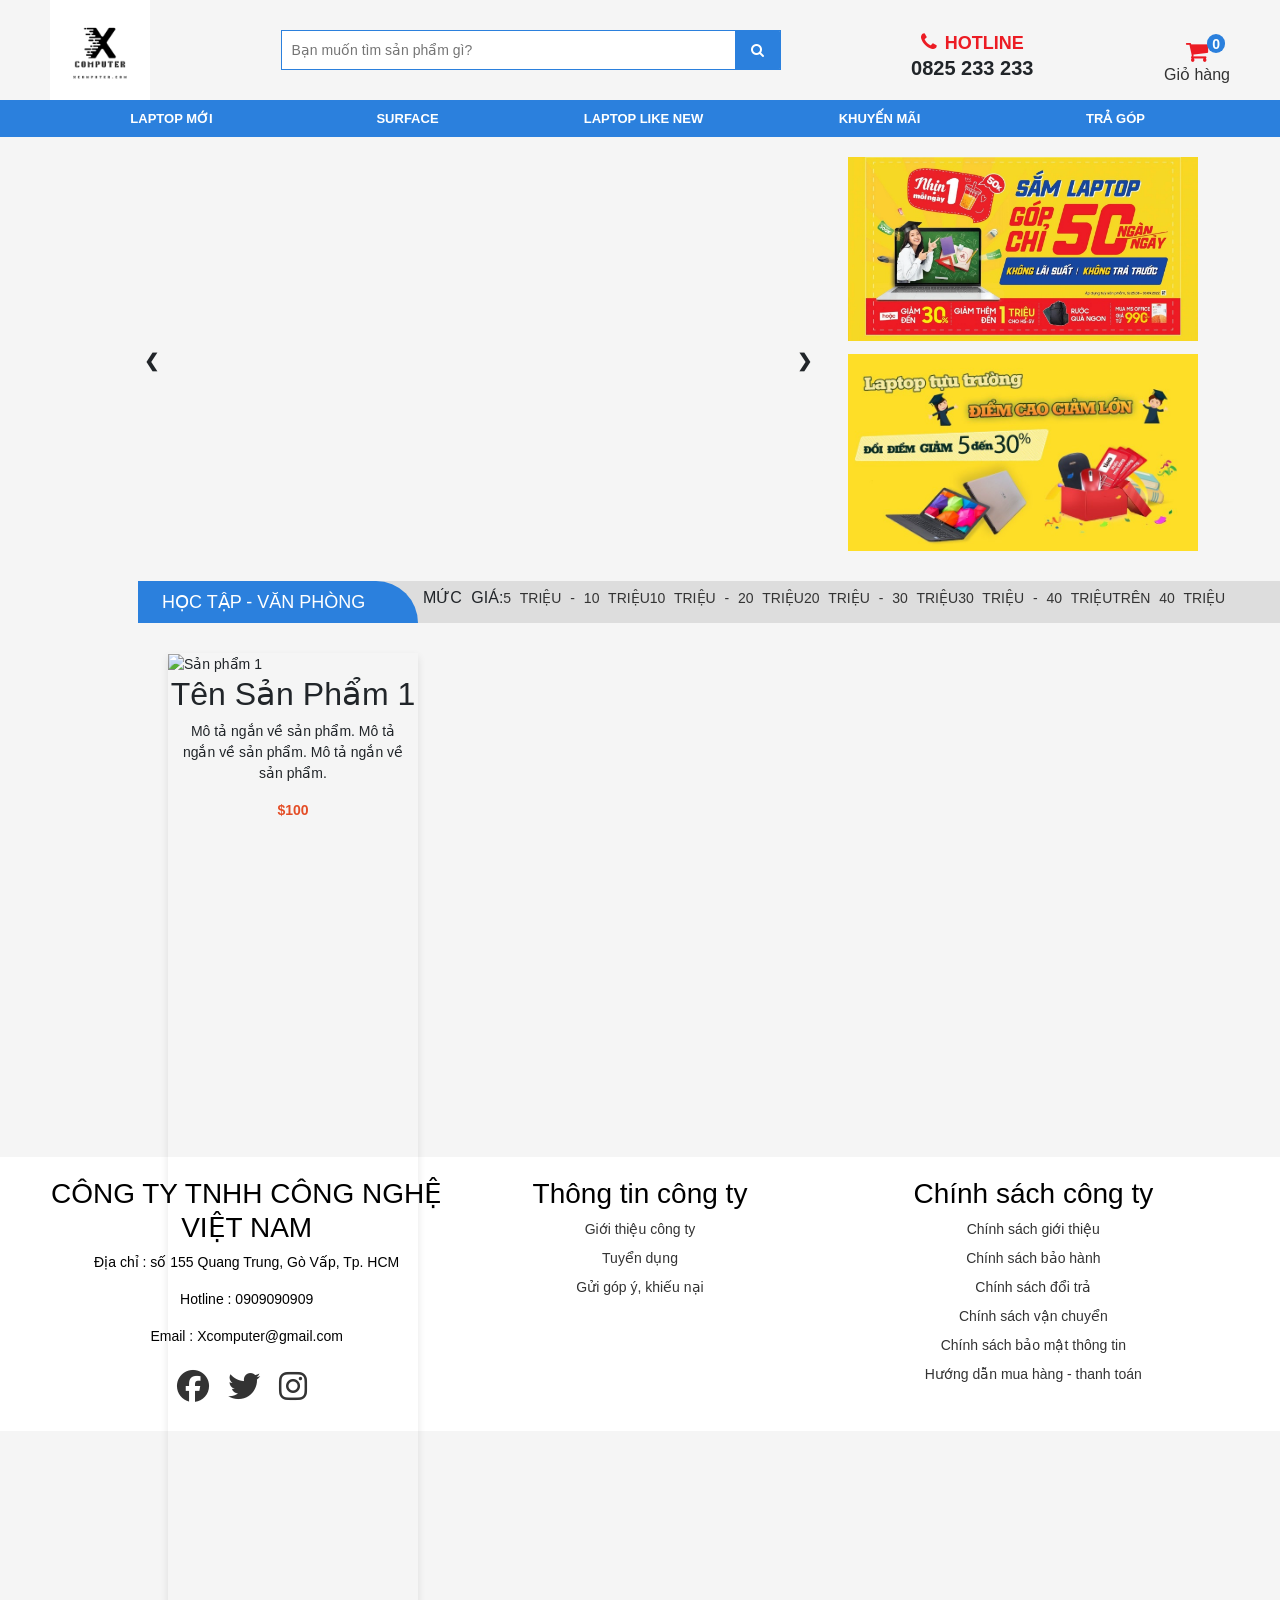
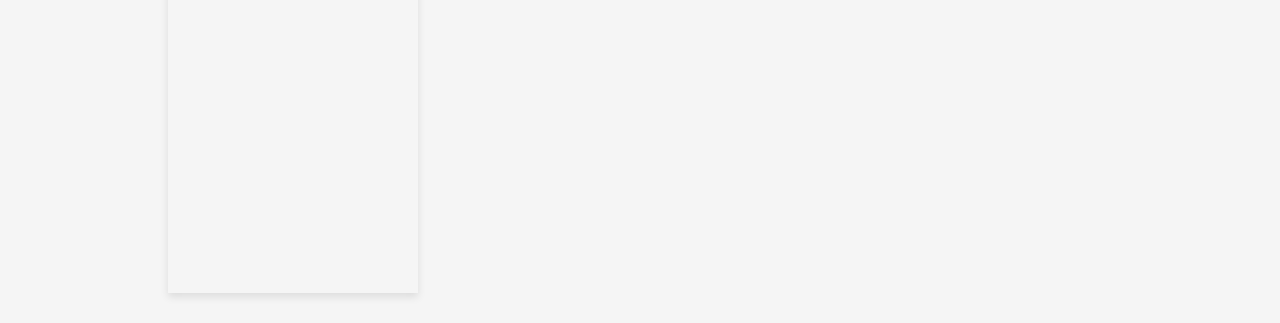
==== commit 8e4f8d1e: ".." ====
--- a/Project1/index.html
+++ b/Project1/index.html
@@ -528,8 +528,9 @@
             <div class="product">
                 <img src="product1.jpg" alt="Sản phẩm 1">
                 <h2>Tên Sản Phẩm 1</h2>
+                <p>Mô tả ngắn về sản phẩm. Mô tả ngắn về sản phẩm. Mô tả ngắn về sản phẩm.</p>
                 <p class="price">$100</p>
-                <p>Mô tả ngắn về sản phẩm. Mô tả ngắn về sản phẩm. Mô tả ngắn về sản phẩm.</p>
+                
                 
 
             <!-- Thêm các sản phẩm khác tương tự -->
--- a/Project1/index.css
+++ b/Project1/index.css
@@ -124,8 +124,10 @@
 }
 
 header .logo {
-    width: 150px;
-    margin-top: 5px;
+    width: 100px;
+}
+.logo > img{
+    background-color: #f5f5f5;
 }
 
 header .search-form {
@@ -789,7 +791,6 @@
     background: #fff;
     padding: 10px 0;
 }
-
 .tag-footer {
     margin-top: 10px;
     margin-bottom: 10px;
@@ -2929,10 +2930,8 @@
     background-color: red;
 }
 footer{
-    width: 1200px;
-    height: 100%;
-    margin-left: 10%;
-    margin-right: 10%;
+    width: 100%;
+    height: 25%;
 }
 .fa-brands {
   color: white;
@@ -2946,11 +2945,12 @@
   margin-top: 140px;
   
 }
+
 footer {
     background-color: rgb(255, 255, 255);
     color: #fff;
     padding: 20px 0;
-    text-align:start;
+    text-align:center;
 }
 
 .footer-content {
@@ -2962,7 +2962,7 @@
 .footer-section {
     flex: 1;
     min-width: 200px;
-    margin-bottom: 20px;
+    margin-bottom: 0px;
 }
 
 .about p {
@@ -3008,7 +3008,7 @@
     width: 100%;
 }
 
-/* .prev,
+.prev,
 .next {
     position: absolute;
     top: 50%;
@@ -3020,10 +3020,10 @@
     font-size: 18px;
     transition: 0.6s ease;
     border-radius: 0 3px 3px 0;
-} */
+}
 
 .next {
-    right: 30px;
+    right: 0;
     border-radius: 3px 0 0 3px;
 }
 
@@ -3053,8 +3053,6 @@
 }
 .allquangcao{
     position: relative;
-    left: 60px;
-
 }
 .quangcao2{
     position: absolute;
@@ -3065,17 +3063,21 @@
    
 }
 .product-container {
-    display: flex;
+    justify-content:start;
+    padding: 20px;
+    display:flex;
     flex-wrap: wrap;
-    justify-content: space-around;
-    padding: 20px;
+    width: 100%;
+    height: 1300px;
 }
 
 .product {
-    width: 300px;
-    margin: 20px;
+    width: 250px;
+    margin: 10px;
+    max-height:fit-content;
     box-shadow: 0 4px 8px rgba(0, 0, 0, 0.1);
     transition: transform 0.3s ease-in-out;
+    
 }
 
 .product:hover {
@@ -3099,7 +3101,7 @@
 
 .product p {
     padding: 0 10px;
-    text-align: justify;
+    text-align: center;
 }
 .product-list{
     width: 900px;
@@ -3107,11 +3109,11 @@
     padding: 5px;
     margin-right: 10px;
     word-spacing: 5px;
-    inline-block
+    display: flex;
 }
 .title{
     background-color: #2b80dd;
-    border-radius: 0px 30px 0px 0px;
+    border-radius: 0px 60px 0px 0px;
     width: 280px;
 }
 .title>h5{
@@ -3124,6 +3126,7 @@
 .title>h5>a{
     text-align: center;
     color: #fff;
+    font-size: 18px;
 }
 .pro-head{
     background-color:#ddd ;
@@ -3138,4 +3141,5 @@
     padding-right: 10px;
     margin-left: auto;
     margin-right:auto ;
-}+}
+
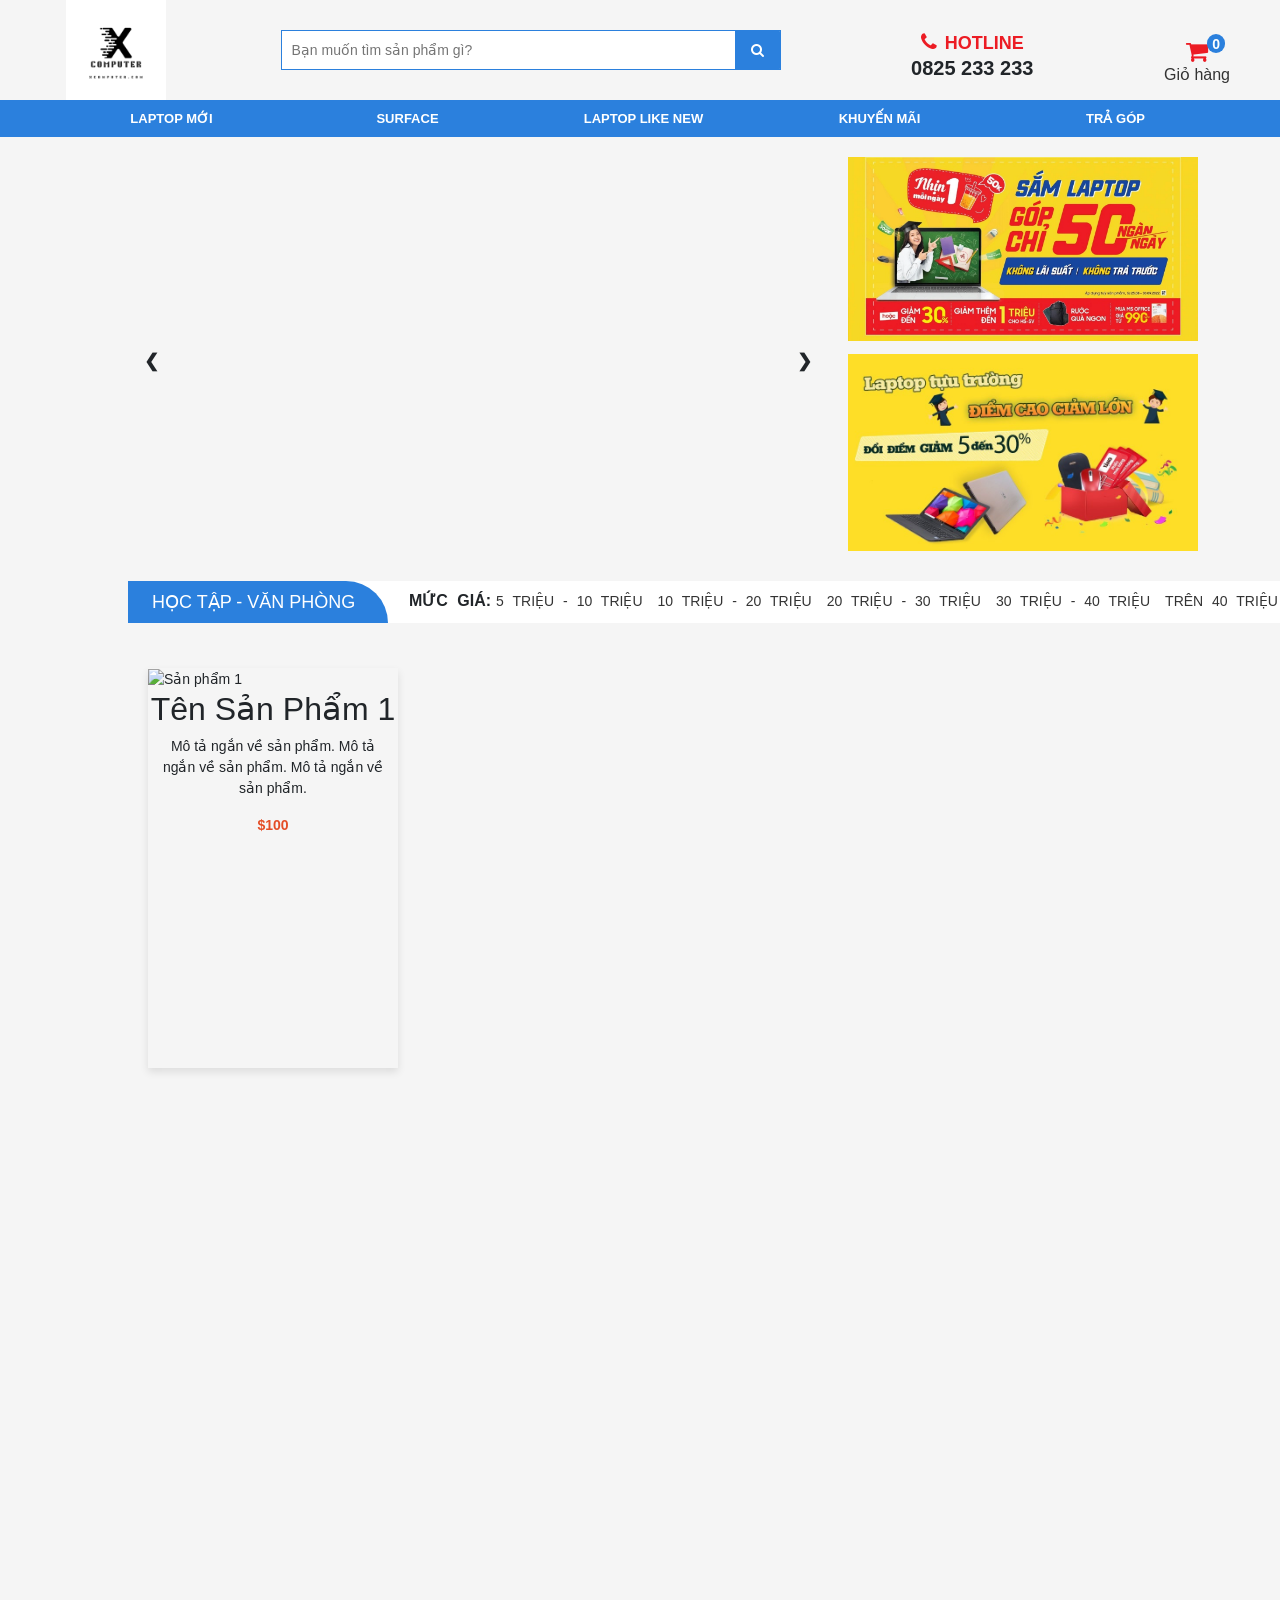
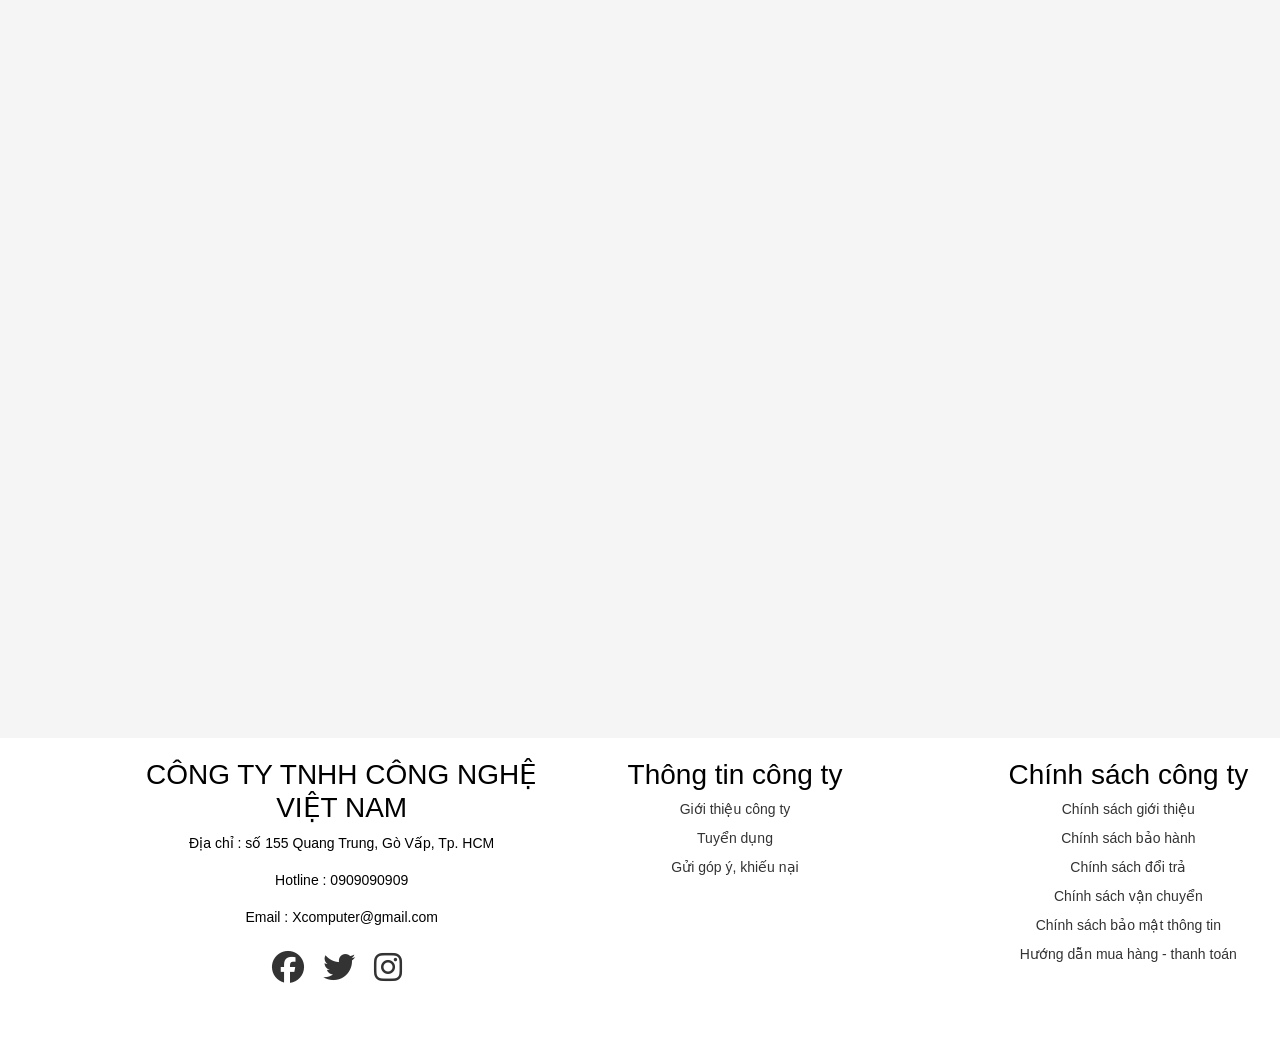
==== commit 277529ce: "11" ====
--- a/Project1/index.html
+++ b/Project1/index.html
@@ -6,7 +6,6 @@
     <title>Document</title>
     <link rel="stylesheet" href="https://cdnjs.cloudflare.com/ajax/libs/font-awesome/6.3.0/css/all.min.css" integrity="sha512-SzlrxWUlpfuzQ+pcUCosxcglQRNAq/DZjVsC0lE40xsADsfeQoEypE+enwcOiGjk/bSuGGKHEyjSoQ1zVisanQ==" crossorigin="anonymous" referrerpolicy="no-referrer" />
     <link rel="stylesheet" href="/Project1/index.css">
-
 </head>
 <body>
 <header>
--- a/Project1/index.css
+++ b/Project1/index.css
@@ -2918,7 +2918,7 @@
 }
 .content_mid{
     width: 1200px;
-    height: 1000px;
+    height: auto;
     margin-left: 10%;
     margin-right: 10%;
     margin-top: 20px;
@@ -2929,9 +2929,12 @@
     height: 400px;
     background-color: red;
 }
+
 footer{
-    width: 100%;
-    height: 25%;
+    width: 1470px;
+    height: 300px;
+    position: absolute;
+left: 0px;
 }
 .fa-brands {
   color: white;
@@ -2952,7 +2955,6 @@
     padding: 20px 0;
     text-align:center;
 }
-
 .footer-content {
     display: flex;
     flex-wrap: wrap;
@@ -2995,6 +2997,8 @@
 }
 .slideshow-container {
     max-width:  700px;
+    width: 900px;
+    height: auto;
     position: relative;
     margin: auto;
     margin-left: 0%;
@@ -3074,7 +3078,7 @@
 .product {
     width: 250px;
     margin: 10px;
-    max-height:fit-content;
+    max-height:400px;
     box-shadow: 0 4px 8px rgba(0, 0, 0, 0.1);
     transition: transform 0.3s ease-in-out;
     
@@ -3086,7 +3090,7 @@
 
 .product img {
     width: 100%;
-    height: auto;
+    height: 150px;
 }
 
 .product h2 {
@@ -3114,7 +3118,7 @@
 .title{
     background-color: #2b80dd;
     border-radius: 0px 60px 0px 0px;
-    width: 280px;
+    width: 260px;
 }
 .title>h5{
     width: 280px;
@@ -3129,17 +3133,42 @@
     font-size: 18px;
 }
 .pro-head{
-    background-color:#ddd ;
+    background-color:#fff ;
     top: 15px;
     width: 100%;
     margin-top: 30px;
-}
-.container-product{
+    margin-bottom: 15px;
+}
+.product-container{
     width: 1200px !important; 
+    height: 1700px;
     max-width: 1200px !important;
     padding-left: 10px;
     padding-right: 10px;
     margin-left: auto;
     margin-right:auto ;
 }
-
+.product-list>h6{
+    margin: 0;
+    font-weight: 600;
+}
+.list-unstyled{
+    text-align: center;
+    align-items: center;
+    margin-left: 1rem;
+}
+.list-unstyled>li{
+    margin-left: 5px;
+    margin-right: 10px;
+}
+.align-items-center{
+    padding-left: 1rem;
+}
+.icon-user>p{
+    margin-bottom: 0;
+}
+
+.fa-user{
+    width: 25px;
+    height: 20px;
+}
